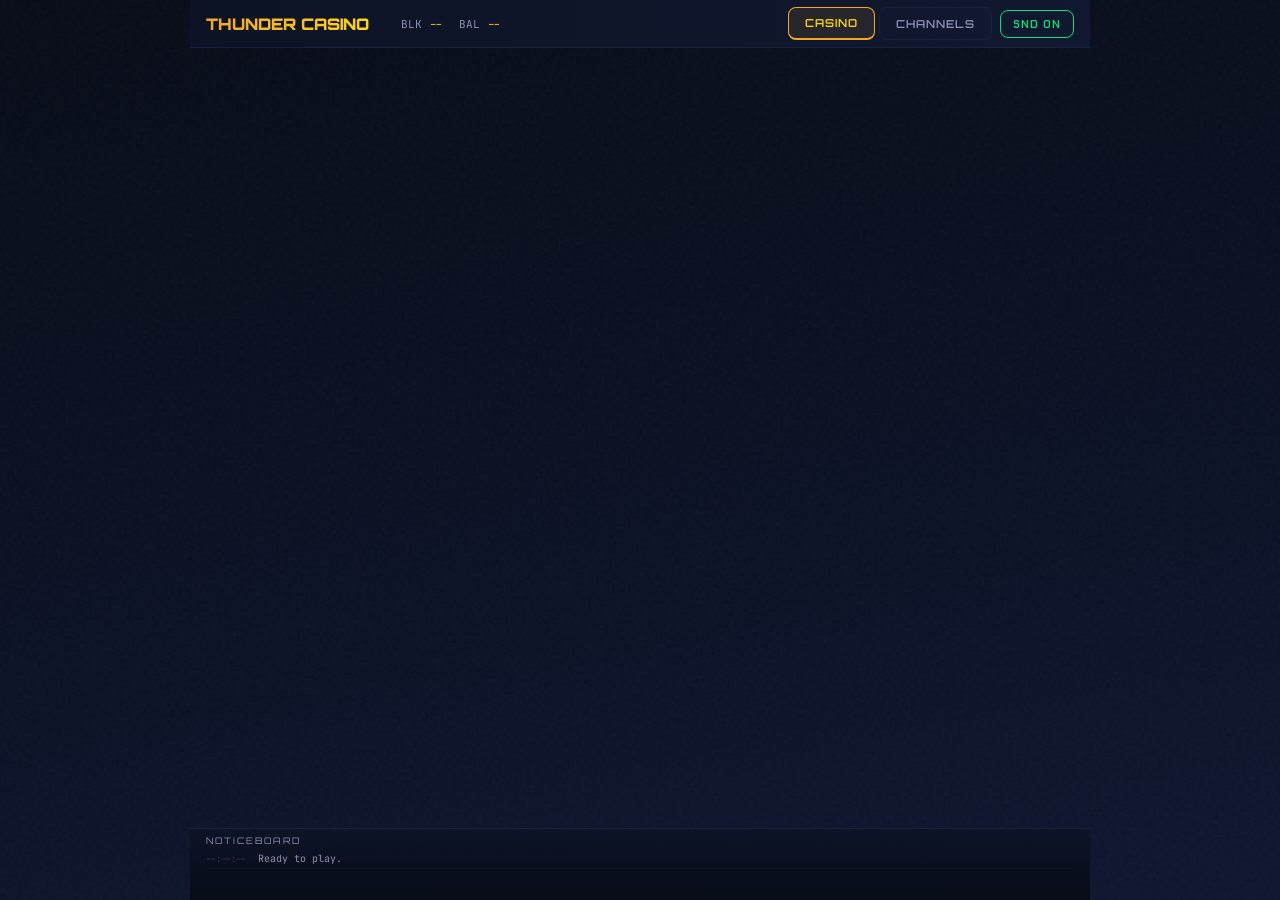
==== index.html @ 797b555e "v0.8.1 — Null guards, integer bets, balance formatting, phone header fix - CRITICAL: null guards on " ====
<html>
<head>
	<title>Thunder Casino</title>
	<meta name="viewport" content="width=device-width, initial-scale=1.0, viewport-fit=cover">
	<meta charset="UTF-8">

	<!-- MDS Library -->
	<script type="text/javascript" src="./js/mds.js"></script>

	<!-- Fonts -->
	<link rel="preconnect" href="https://fonts.googleapis.com">
	<link href="https://fonts.googleapis.com/css2?family=Orbitron:wght@400;500;600;700;800;900&family=Chakra+Petch:wght@400;500;600;700&family=JetBrains+Mono:wght@400;500;700&display=swap" rel="stylesheet">

	<!-- Theme -->
	<link rel="stylesheet" href="style.css">
	<link rel="icon" type="image/x-icon" href="favicon.ico">

	<!-- Libraries (load order matters) -->
	<script type="text/javascript" src="./js/decimal.js"></script>
	<script type="text/javascript" src="./js/jslib.js"></script>
	<script type="text/javascript" src="./js/utils.js"></script>
	<script type="text/javascript" src="./js/auth.js"></script>
	<script type="text/javascript" src="./js/mast.js"></script>
	<script type="text/javascript" src="./js/txns.js"></script>
	<script type="text/javascript" src="./js/sql.js"></script>
	<script type="text/javascript" src="./js/messages.js"></script>
	<script type="text/javascript" src="./js/maxima.js"></script>
	<script type="text/javascript" src="./js/mast-txns.js"></script>
	<script type="text/javascript" src="./js/casino.js"></script>
	<!-- props.js removed — saved in thunder-props-tba/ -->
	<script type="text/javascript" src="./js/channelfunction.js"></script>
	<script type="text/javascript" src="./js/items.js"></script>

	<style>
	/* =========================================================================
	 * THUNDER CASINO v0.5.0 -- INLINE ANIMATION & GAME STYLES
	 * ========================================================================= */

	/* ---- Screen flash overlay ---- */
	.screen-flash {
		position: fixed;
		top: 0; left: 0; right: 0; bottom: 0;
		pointer-events: none;
		z-index: 9999;
		opacity: 0;
	}
	.screen-flash.flash-win {
		background: #00e676;
		animation: screenFlash 0.4s ease-out forwards;
	}
	.screen-flash.flash-lose {
		background: #ff2d78;
		animation: screenFlash 0.3s ease-out forwards;
	}
	.screen-flash.flash-lock {
		background: #ffd700;
		animation: screenFlash 0.3s ease-out forwards;
	}
	@keyframes screenFlash {
		0%   { opacity: 0; }
		30%  { opacity: 0.25; }
		100% { opacity: 0; }
	}

	/* ---- Shake animation ---- */
	.shake {
		animation: shakeAnim 0.15s ease-in-out 2;
	}
	@keyframes shakeAnim {
		0%, 100% { transform: translateX(0); }
		25%      { transform: translateX(-3px); }
		75%      { transform: translateX(3px); }
	}

	/* ---- Balance flash ---- */
	.balance-flash-green { animation: balFlashGreen 0.6s ease-out; }
	.balance-flash-red { animation: balFlashRed 0.6s ease-out; }
	.balance-flash-gold { animation: balFlashGold 0.5s ease-out; }
	@keyframes balFlashGreen {
		0%   { color: #00e676; text-shadow: 0 0 20px #00e676; }
		100% { color: #ffd700; text-shadow: none; }
	}
	@keyframes balFlashRed {
		0%   { color: #ff2d78; text-shadow: 0 0 20px #ff2d78; }
		100% { color: #ffd700; text-shadow: none; }
	}
	@keyframes balFlashGold {
		0%   { color: #fff; text-shadow: 0 0 30px #ffd700; }
		100% { color: #ffd700; text-shadow: 0 0 10px rgba(255,215,0,0.3); }
	}

	/* ---- Game area border pulse during spin ---- */
	.game-area.spinning-border {
		border-color: #f5a623;
		animation: borderGlow 1s ease-in-out infinite;
	}
	@keyframes borderGlow {
		0%, 100% { box-shadow: 0 0 15px rgba(245,166,35,0.2); }
		50%      { box-shadow: 0 0 35px rgba(245,166,35,0.5); }
	}
	.game-area.win-border {
		border-color: #00e676;
		animation: winBorderPulse 0.4s ease-in-out 5;
	}
	@keyframes winBorderPulse {
		0%, 100% { box-shadow: 0 0 15px rgba(0,230,118,0.2); }
		50%      { box-shadow: 0 0 40px rgba(0,230,118,0.6); }
	}

	/* ---- Coin flip 3D ---- */
	.coin-stage {
		width: 220px;
		height: 220px;
		margin: 20px auto;
		perspective: 1000px;
		display: none;
	}
	.coin-stage.visible { display: block; }
	.coin-body {
		width: 100%;
		height: 100%;
		position: relative;
		transform-style: preserve-3d;
		border-radius: 50%;
	}
	/* Continuous loop — doesn't land on any face */
	.coin-body.spinning {
		animation: coinSpinLoop 0.6s linear infinite;
	}
	/* Landing animations — these actually resolve to a face */
	.coin-body.spinning-heads {
		animation: coinSpinHeads 2s cubic-bezier(0.17,0.67,0.21,0.99) forwards;
	}
	.coin-body.spinning-tails {
		animation: coinSpinTails 2s cubic-bezier(0.17,0.67,0.21,0.99) forwards;
	}
	@keyframes coinSpinLoop {
		0%   { transform: rotateX(0deg); }
		100% { transform: rotateX(360deg); }
	}
	/* Heads: land at 2880deg (8*360 = 0 remainder = heads face up) */
	@keyframes coinSpinHeads {
		0%   { transform: rotateX(0deg) translateY(0); }
		60%  { transform: rotateX(2160deg) translateY(-20px); }
		80%  { transform: rotateX(2600deg) translateY(0px); }
		92%  { transform: rotateX(2840deg) translateY(-6px); }
		100% { transform: rotateX(2880deg) translateY(0px); }
	}
	/* Tails: land at 2700deg (7*360+180 = 180 remainder = tails face up) */
	@keyframes coinSpinTails {
		0%   { transform: rotateX(0deg) translateY(0); }
		60%  { transform: rotateX(2160deg) translateY(-20px); }
		80%  { transform: rotateX(2420deg) translateY(0px); }
		92%  { transform: rotateX(2660deg) translateY(-6px); }
		100% { transform: rotateX(2700deg) translateY(0px); }
	}
	.coin-side {
		position: absolute;
		width: 100%;
		height: 100%;
		border-radius: 50%;
		display: flex;
		align-items: center;
		justify-content: center;
		font-family: 'Orbitron', sans-serif;
		font-size: 22px;
		font-weight: 800;
		backface-visibility: hidden;
		border: 4px solid rgba(255,255,255,0.2);
	}
	.coin-side-heads {
		background: linear-gradient(135deg, #f5a623 0%, #ffd700 50%, #e8961f 100%);
		color: #080c18;
		box-shadow: inset 0 0 40px rgba(0,0,0,0.15), 0 0 30px rgba(245,166,35,0.5);
	}
	.coin-side-tails {
		background: linear-gradient(135deg, #7a8aaa 0%, #c0c8e0 50%, #7a8aaa 100%);
		color: #080c18;
		transform: rotateX(180deg);
		box-shadow: inset 0 0 40px rgba(0,0,0,0.15);
	}

	/* ---- Dice display ---- */
	.dice-stage {
		display: none;
		justify-content: center;
		margin: 20px auto;
		perspective: 800px;
	}
	.dice-stage.visible { display: flex; }
	.die-face {
		width: 160px;
		height: 160px;
		border-radius: 22px;
		background: linear-gradient(145deg, #f0f0f0, #d8d8d8);
		display: grid;
		padding: 20px;
		box-shadow: 0 10px 30px rgba(0,0,0,0.5), inset 0 2px 4px rgba(255,255,255,0.5);
		transition: transform 0.1s ease;
	}
	.die-face.rolling {
		animation: dieTumble 0.3s linear infinite;
	}
	@keyframes dieTumble {
		0%   { transform: rotateX(-15deg) rotateZ(-8deg) scale(1.05); }
		25%  { transform: rotateX(10deg) rotateZ(5deg) scale(0.95); }
		50%  { transform: rotateX(-8deg) rotateZ(10deg) scale(1.08); }
		75%  { transform: rotateX(12deg) rotateZ(-6deg) scale(0.93); }
		100% { transform: rotateX(-15deg) rotateZ(-8deg) scale(1.05); }
	}
	.die-face.settled {
		animation: dieThud 0.4s cubic-bezier(0.34,1.56,0.64,1) forwards;
	}
	@keyframes dieThud {
		0%   { transform: scale(1.2) rotateZ(5deg) translateY(-20px); }
		40%  { transform: scale(0.9) rotateZ(-2deg) translateY(5px); }
		60%  { transform: scale(1.05) rotateZ(1deg) translateY(-3px); }
		80%  { transform: scale(0.98) rotateZ(0deg) translateY(1px); }
		100% { transform: scale(1) rotateZ(0deg) translateY(0); }
	}
	/* All faces use 3x3 grid — dots placed in correct positions */
	.die-face { grid-template: 1fr 1fr 1fr / 1fr 1fr 1fr; }
	.die-dot {
		width: 20px;
		height: 20px;
		border-radius: 50%;
		background: #1a1a2e;
		box-shadow: inset 0 2px 3px rgba(0,0,0,0.4);
		justify-self: center;
		align-self: center;
	}

	/* ---- Roulette horizontal scroll strip ---- */
	.roulette-stage {
		display: none;
		justify-content: center;
		margin: 12px auto;
	}
	.roulette-stage.visible { display: flex; }
	.roulette-window {
		width: 90%;
		max-width: 500px;
		height: 70px;
		overflow: hidden;
		border: 3px solid #f5a623;
		border-radius: 12px;
		position: relative;
		background: rgba(10,16,32,0.9);
		box-shadow: 0 0 25px rgba(245,166,35,0.3);
	}
	.roulette-window::before,
	.roulette-window::after {
		content: '';
		position: absolute;
		top: 0; bottom: 0;
		width: 60px;
		z-index: 2;
		pointer-events: none;
	}
	.roulette-window::before {
		left: 0;
		background: linear-gradient(to right, rgba(10,16,32,0.95), transparent);
	}
	.roulette-window::after {
		right: 0;
		background: linear-gradient(to left, rgba(10,16,32,0.95), transparent);
	}
	.roulette-pointer {
		position: absolute;
		left: 50%;
		top: -8px;
		bottom: -8px;
		width: 3px;
		background: #ffd700;
		z-index: 3;
		box-shadow: 0 0 12px #ffd700;
	}
	.roulette-strip {
		position: absolute;
		top: 0; bottom: 0;
		display: flex;
		flex-direction: row;
		transition: none;
	}
	.roulette-num {
		width: 60px;
		min-width: 60px;
		height: 100%;
		display: flex;
		align-items: center;
		justify-content: center;
		font-family: 'Orbitron', sans-serif;
		font-size: 28px;
		font-weight: 700;
		color: #8892b0;
	}
	.roulette-num:nth-child(odd) { color: #ffd700; }
	.roulette-num:nth-child(even) { color: #e6f1ff; }
	.roulette-num.highlight {
		color: #00e676;
		text-shadow: 0 0 20px #00e676;
		font-size: 34px;
	}

	/* ---- Confetti particles ---- */
	.confetti-particle {
		position: fixed;
		pointer-events: none;
		z-index: 9998;
		animation: confettiFall 2s ease-out forwards;
	}
	.confetti-particle.square { border-radius: 2px; }
	.confetti-particle.circle { border-radius: 50%; }
	.confetti-particle.star { border-radius: 1px; transform: rotate(45deg); }
	@keyframes confettiFall {
		0%   { opacity: 1; transform: translate(0, 0) scale(1) rotate(0deg); }
		50%  { opacity: 1; }
		100% { opacity: 0; transform: translate(var(--dx), var(--dy)) scale(0.2) rotate(var(--rot)); }
	}

	/* ---- Floating amount ---- */
	.float-amount {
		position: absolute;
		font-family: 'Orbitron', sans-serif;
		font-weight: 700;
		font-size: 28px;
		pointer-events: none;
		z-index: 100;
		animation: floatUp 2s ease-out forwards;
	}
	.float-amount.win { color: #00e676; text-shadow: 0 0 15px rgba(0,230,118,0.6); }
	.float-amount.lose { color: #ff2d78; text-shadow: 0 0 15px rgba(255,45,120,0.6); }
	@keyframes floatUp {
		0%   { opacity: 1; transform: translateY(0) scale(0.7); }
		30%  { opacity: 1; transform: translateY(-30px) scale(1.2); }
		60%  { opacity: 1; transform: translateY(-60px) scale(1.0); }
		100% { opacity: 0; transform: translateY(-110px) scale(0.8); }
	}

	/* ---- Phase text styling ---- */
	.phase-text {
		font-family: 'Orbitron', sans-serif;
		font-size: 14px;
		letter-spacing: 3px;
		text-transform: uppercase;
	}
	.phase-text.finding {
		color: #8892b0;
		animation: phasePulse 1s ease-in-out infinite;
	}
	.phase-text.locked {
		color: #ffd700;
		animation: phasePop 0.3s ease-out;
	}
	.phase-text.spinning {
		color: #00e5ff;
		animation: phasePulse 0.6s ease-in-out infinite;
	}
	@keyframes phasePulse {
		0%, 100% { opacity: 0.5; }
		50%      { opacity: 1; }
	}
	@keyframes phasePop {
		0%   { transform: scale(0.8); opacity: 0; }
		60%  { transform: scale(1.15); }
		100% { transform: scale(1); opacity: 1; }
	}

	/* ---- SND toggle button ---- */
	.btn-snd {
		font-family: 'Chakra Petch', sans-serif;
		font-size: 11px;
		font-weight: 600;
		padding: 6px 12px;
		border: 1px solid #1a2140;
		border-radius: 8px;
		background: transparent;
		color: #8892b0;
		cursor: pointer;
		transition: all 0.2s ease;
		text-transform: uppercase;
		letter-spacing: 1px;
	}
	.btn-snd:hover { border-color: #f5a623; color: #f5a623; }
	.btn-snd.active { border-color: #00e676; color: #00e676; }

	/* ---- Disabled pick buttons during play ---- */
	.pick-btn.dimmed {
		opacity: 0.3;
		pointer-events: none;
	}

	/* ---- Button press animation ---- */
	.btn-pressed { animation: btnPress 0.15s ease-out; }
	@keyframes btnPress {
		0%   { transform: translateY(0); }
		50%  { transform: translateY(3px); box-shadow: 0 1px 5px rgba(245,166,35,0.2); }
		100% { transform: translateY(0); }
	}

	/* ---- Win result bounce ---- */
	.result-bounce {
		animation: resultBounce 0.6s cubic-bezier(0.34,1.56,0.64,1) forwards;
	}
	@keyframes resultBounce {
		0%   { transform: scale(0.5); opacity: 0; }
		60%  { transform: scale(1.2); }
		80%  { transform: scale(0.95); }
		100% { transform: scale(1); opacity: 1; }
	}

	/* ---- Lose shake ---- */
	.result-shake { animation: resultShake 0.4s ease-in-out; }
	@keyframes resultShake {
		0%, 100% { transform: translateX(0); }
		20%      { transform: translateX(-8px); }
		40%      { transform: translateX(8px); }
		60%      { transform: translateX(-5px); }
		80%      { transform: translateX(5px); }
	}

	/* Hide default result display when animation stage is active */
	.result-display.anim-active .result-number { display: none; }

	/* ---- Custom Modal (thunderAlert) ---- */
	.thunder-modal-overlay {
		position: fixed;
		top: 0; left: 0; right: 0; bottom: 0;
		background: rgba(8, 12, 24, 0.8);
		backdrop-filter: blur(6px);
		display: flex;
		align-items: center;
		justify-content: center;
		z-index: 10000;
		animation: modalFadeIn 0.2s ease-out;
	}
	@keyframes modalFadeIn {
		0% { opacity: 0; }
		100% { opacity: 1; }
	}
	.thunder-modal-box {
		background: linear-gradient(135deg, #0e1428, #0a1020);
		border: 2px solid #f5a623;
		border-radius: 16px;
		padding: 28px 32px;
		max-width: 480px;
		width: 88%;
		text-align: center;
		box-shadow: 0 0 40px rgba(245,166,35,0.2), 0 20px 60px rgba(0,0,0,0.5);
		animation: modalPopIn 0.25s cubic-bezier(0.34,1.56,0.64,1);
	}
	@keyframes modalPopIn {
		0% { transform: scale(0.85); opacity: 0; }
		100% { transform: scale(1); opacity: 1; }
	}
	.thunder-modal-box .modal-msg {
		font-family: 'Chakra Petch', sans-serif;
		font-size: 15px;
		color: #e6f1ff;
		line-height: 1.6;
		margin-bottom: 20px;
		white-space: pre-line;
	}
	.thunder-modal-box .modal-btn {
		font-family: 'Orbitron', sans-serif;
		font-size: 12px;
		font-weight: 600;
		padding: 10px 28px;
		border: none;
		border-radius: 8px;
		background: linear-gradient(135deg, #f5a623, #d4911e);
		color: #080c18;
		cursor: pointer;
		text-transform: uppercase;
		letter-spacing: 1px;
		margin: 0 6px;
	}
	.thunder-modal-box .modal-btn:hover {
		box-shadow: 0 4px 15px rgba(245,166,35,0.4);
	}
	.thunder-modal-box .modal-btn.danger {
		background: linear-gradient(135deg, #ff2d78, #cc1155);
		color: #fff;
	}

	/* ---- Win celebration pulsing border ---- */
	.game-area.win-celebrate {
		border-color: #00e676;
		animation: winCelebratePulse 0.3s ease-in-out 6;
	}
	@keyframes winCelebratePulse {
		0%, 100% { box-shadow: 0 0 20px rgba(0,230,118,0.2); border-color: #00e676; }
		50%      { box-shadow: 0 0 50px rgba(0,230,118,0.7); border-color: #fff; }
	}

	/* ---- Header info bar ---- */
	.header-info {
		display: flex;
		gap: 16px;
		align-items: center;
		font-family: 'JetBrains Mono', monospace;
		font-size: 11px;
		color: #8892b0;
	}
	.header-info span { white-space: nowrap; }
	.header-info .info-value { color: #ffd700; }

	/* ---- Tab navigation ---- */
	.tab-nav {
		display: flex;
		gap: 4px;
	}
	.tab-btn {
		font-family: 'Orbitron', sans-serif;
		font-size: 11px;
		font-weight: 600;
		padding: 8px 16px;
		border: 1px solid #1a2140;
		border-radius: 8px;
		background: transparent;
		color: #8892b0;
		cursor: pointer;
		transition: all 0.2s ease;
		text-transform: uppercase;
		letter-spacing: 1px;
	}
	.tab-btn:hover { border-color: #f5a623; color: #f5a623; }
	.tab-btn.active {
		border-color: #f5a623;
		color: #ffd700;
		background: rgba(245,166,35,0.1);
	}

	/* ---- Close channel modal buttons ---- */
	.close-modal-btns {
		display: flex;
		gap: 12px;
		justify-content: center;
		flex-wrap: wrap;
		margin-top: 16px;
	}
	</style>
</head>

<body>
<!-- Screen flash overlay -->
<div id="screen-flash" class="screen-flash"></div>

<div class="app-shell">

	<!-- ============================================================ -->
	<!-- HEADER — fixed 48px bar                                       -->
	<!-- ============================================================ -->
	<div class="app-header">
		<div class="header-logo">THUNDER CASINO</div>
		<div class="header-info" id="header-info">
			<span id="header-name"></span>
			<span>BLK <span class="info-value" id="header-block">--</span></span>
			<span>BAL <span class="info-value" id="header-balance">--</span></span>
		</div>
		<div class="tab-nav">
			<button class="tab-btn active" id="tab-casino" onclick="switchTab('casino')">CASINO</button>
			<button class="tab-btn" id="tab-channels" onclick="switchTab('channels')">CHANNELS</button>
		</div>
		<button id="btn-snd" class="btn-snd active" onclick="SFX.toggle()" title="Toggle sound">SND ON</button>
	</div>

	<!-- ============================================================ -->
	<!-- CONTENT — scrollable area between header and footer           -->
	<!-- ============================================================ -->
	<div class="app-content">

	<!-- ============================================================ -->
	<!-- TAB: CASINO                                                   -->
	<!-- ============================================================ -->
	<div id="tab-view-casino">
		<!-- Channel list (shown when no game active) -->
		<div id="casino-channel-list">
			<!-- Populated by JS -->
		</div>

		<!-- Game session view (hidden until player enters a game) -->
		<div id="view-game" class="hidden">

			<!-- Balance bar -->
			<div class="balance-bar">
				<div>
					<div class="balance-label">Your Balance</div>
					<div id="game-my-balance" class="balance-amount">0</div>
				</div>
				<div>
					<div class="balance-label" style="text-align:center;">Channel</div>
					<div id="game-channel-name" class="text-ghost" style="text-align:center; font-size:13px;"></div>
				</div>
				<div style="text-align:right;">
					<div class="balance-label">Their Balance</div>
					<div id="game-their-balance" class="balance-amount opponent">0</div>
				</div>
			</div>

			<!-- Stats bar -->
			<div class="stats-bar" id="game-stats">
				<div class="stat-item">
					<div class="stat-value wins" id="stat-wins">0</div>
					<div class="stat-label">Wins</div>
				</div>
				<div class="stat-item">
					<div class="stat-value losses" id="stat-losses">0</div>
					<div class="stat-label">Losses</div>
				</div>
				<div class="stat-item">
					<div class="stat-value" id="stat-profit">+0.00</div>
					<div class="stat-label">Net P&amp;L</div>
				</div>
				<div class="stat-item">
					<div class="stat-value text-gold" id="stat-rounds">0</div>
					<div class="stat-label">Rounds</div>
				</div>
			</div>

			<!-- Round history pips -->
			<div class="round-history" id="round-pips"></div>

			<!-- Game area -->
			<div class="game-area" id="game-area">

				<!-- Game type selector -->
				<div class="game-selector">
					<button class="game-type-btn active" data-game="flip" onclick="selectGameType('flip')">COIN FLIP</button>
					<button class="game-type-btn" data-game="dice" onclick="selectGameType('dice')">DICE</button>
					<button class="game-type-btn" data-game="roulette" onclick="selectGameType('roulette')">ROULETTE</button>
				</div>

				<!-- Result display -->
				<div class="result-display" id="result-display">
					<div class="result-number waiting" id="result-number">?</div>
					<div class="result-label waiting" id="result-label">PICK YOUR NUMBER</div>
				</div>

				<!-- Animation stages -->
				<div class="coin-stage" id="coin-stage">
					<div class="coin-body" id="coin-body">
						<div class="coin-side coin-side-heads">HEADS</div>
						<div class="coin-side coin-side-tails">TAILS</div>
					</div>
				</div>

				<div class="dice-stage" id="dice-stage">
					<div class="die-face" id="die-face" data-val="1"></div>
				</div>

				<div class="roulette-stage" id="roulette-stage">
					<div class="roulette-window" id="roulette-window">
						<div class="roulette-pointer"></div>
						<div class="roulette-strip" id="roulette-strip"></div>
					</div>
				</div>

				<!-- Pick selector -->
				<div id="pick-container"></div>

				<!-- Bet input -->
				<div class="bet-area">
					<div>
						<div class="bet-label">BET AMOUNT</div>
						<input id="bet-amount" type="number" class="bet-input" placeholder="0" value="1" min="1" step="1">
					</div>
				</div>

				<!-- Play button + Odds -->
				<div class="text-center mt-8">
					<button id="btn-play" class="btn btn-primary btn-lg" onclick="playRound()" disabled>
						PLACE BET
					</button>
					<div class="mt-8"><span class="text-ghost" style="font-size:11px;" id="odds-display">Select a game to see odds</span></div>
				</div>

			</div>

			<!-- Game log -->
			<div class="mt-8">
				<div class="card-title mb-8">GAME LOG</div>
				<div class="log-panel" id="game-log">
					<div class="log-entry">
						<span class="log-type system">SYSTEM</span>
						<span class="log-msg">Channel opened. Ready to play.</span>
					</div>
				</div>
			</div>

			<!-- Channel controls -->
			<div class="flex-between mt-8">
				<button class="btn btn-secondary btn-sm" onclick="exitGame()">BACK</button>
				<button class="btn btn-danger btn-sm" onclick="closeChannelPrompt()">CLOSE CHANNEL</button>
			</div>
		</div>
	</div>

	<!-- ============================================================ -->
	<!-- TAB: CHANNELS                                                 -->
	<!-- ============================================================ -->
	<div id="tab-view-channels" class="hidden">

		<!-- Active / pending channels -->
		<div id="channels-active">
			<!-- Populated by JS -->
		</div>

		<!-- New channel form (collapsible) -->
		<div id="new-channel-section" class="mt-8">
			<button class="btn btn-primary btn-sm" id="btn-show-new-channel" onclick="toggleNewChannelForm()" style="width:100%; margin-bottom:8px;">+ NEW CHANNEL</button>
			<div id="new-channel-form" class="card hidden">
				<div class="card-header">
					<div class="card-title">OPEN NEW CHANNEL</div>
					<button class="btn btn-secondary btn-sm" onclick="toggleNewChannelForm()">CLOSE</button>
				</div>
				<div class="form-group">
					<label class="form-label">Maxima Contact</label>
					<select id="contact-select" class="form-select"></select>
				</div>
				<div class="form-group">
					<label class="form-label">Token</label>
					<select id="token-select" class="form-select"></select>
				</div>
				<div style="display:flex; gap:16px;">
					<div class="form-group" style="flex:1;">
						<label class="form-label">You Add</label>
						<input id="you-add" type="number" class="form-input" value="10" min="0">
					</div>
					<div class="form-group" style="flex:1;">
						<label class="form-label">They Add</label>
						<input id="they-add" type="number" class="form-input" value="10" min="0">
					</div>
				</div>
				<div class="text-center mt-8">
					<button id="btn-request-channel" class="btn btn-primary btn-lg" onclick="requestChannel()">
						REQUEST CHANNEL
					</button>
				</div>
			</div>
		</div>

		<!-- History (closed channels, collapsible) -->
		<div id="channels-history-section" class="mt-8">
			<div class="flex-between" style="margin-bottom:6px;">
				<button class="btn btn-secondary btn-sm" onclick="toggleChannelHistory()" id="btn-toggle-history" style="flex:1;">HISTORY (0)</button>
				<button class="btn btn-danger btn-sm" onclick="cleanupChannels()" style="margin-left:6px;">CLEAN UP</button>
			</div>
			<div id="channels-history" class="hidden">
				<!-- Populated by JS -->
			</div>
		</div>
	</div>

	</div><!-- /app-content -->

	<!-- ============================================================ -->
	<!-- FOOTER — fixed noticeboard bar                                -->
	<!-- ============================================================ -->
	<div class="app-footer">
		<div class="noticeboard-title">NOTICEBOARD</div>
		<div id="noticeboard-entries">
			<div class="notice-entry">
				<span class="notice-time">--:--:--</span>
				<span class="notice-msg notice-system">Ready to play.</span>
			</div>
		</div>
	</div>

</div><!-- /app-shell -->

<!-- ============================================================ -->
<!-- JAVASCRIPT                                                    -->
<!-- ============================================================ -->
<script type="text/javascript">

/* =========================================================================
 * THUNDER CASINO v0.5.0
 * =========================================================================
 * Architecture: index.html = THE SCREEN
 *
 * - Listens to MDSCOMMS notifications from service.js
 * - Handles SYNACK for ACK handshake (user-initiated actions)
 * - Handles game protocol messages in MAXIMA (since service.js
 *   currently passes them through)
 * - Stats updated in ONE place (onGameResult)
 * - Balance updated in ONE place (onGameResult)
 * - Pips added in ONE place (onGameResult)
 * ========================================================================= */


/* =========================================================================
 * CUSTOM MODAL
 * ========================================================================= */

function thunderAlert(message, autoDismissMs){
	autoDismissMs = autoDismissMs || 5000;
	var existing = document.getElementById('thunder-modal-overlay');
	if(existing) existing.parentNode.removeChild(existing);

	var overlay = document.createElement('div');
	overlay.id = 'thunder-modal-overlay';
	overlay.className = 'thunder-modal-overlay';

	var box = document.createElement('div');
	box.className = 'thunder-modal-box';

	var msg = document.createElement('div');
	msg.className = 'modal-msg';
	msg.textContent = message;

	var btn = document.createElement('button');
	btn.className = 'modal-btn';
	btn.textContent = 'OK';

	function dismiss(){
		if(overlay.parentNode) overlay.parentNode.removeChild(overlay);
	}

	btn.onclick = dismiss;
	overlay.onclick = function(e){ if(e.target === overlay) dismiss(); };

	box.appendChild(msg);
	box.appendChild(btn);
	overlay.appendChild(box);
	document.body.appendChild(overlay);

	setTimeout(dismiss, autoDismissMs);
}

function thunderConfirm(message, buttons){
	var existing = document.getElementById('thunder-modal-overlay');
	if(existing) existing.parentNode.removeChild(existing);

	var overlay = document.createElement('div');
	overlay.id = 'thunder-modal-overlay';
	overlay.className = 'thunder-modal-overlay';

	var box = document.createElement('div');
	box.className = 'thunder-modal-box';

	var msg = document.createElement('div');
	msg.className = 'modal-msg';
	msg.textContent = message;
	box.appendChild(msg);

	var btnRow = document.createElement('div');
	btnRow.className = 'close-modal-btns';

	for(var i=0; i<buttons.length; i++){
		(function(b){
			var btn = document.createElement('button');
			btn.className = 'modal-btn' + (b.danger ? ' danger' : '');
			btn.textContent = b.label;
			btn.onclick = function(){
				if(overlay.parentNode) overlay.parentNode.removeChild(overlay);
				if(b.action) b.action();
			};
			btnRow.appendChild(btn);
		})(buttons[i]);
	}

	box.appendChild(btnRow);
	overlay.appendChild(box);
	document.body.appendChild(overlay);
}


/* =========================================================================
 * NOTICEBOARD
 * ========================================================================= */

function addNotice(type, message){
	var container = document.getElementById('noticeboard-entries');
	if(!container) return;

	var time = new Date().toLocaleTimeString();
	var entry = document.createElement('div');
	entry.className = 'notice-entry';
	// Use textContent to prevent XSS from user-supplied content (contact names, propositions)
	var timeSpan = document.createElement('span');
	timeSpan.className = 'notice-time';
	timeSpan.textContent = time;
	var msgSpan = document.createElement('span');
	msgSpan.className = 'notice-msg notice-' + type;
	msgSpan.textContent = message;
	entry.appendChild(timeSpan);
	entry.appendChild(msgSpan);
	container.insertBefore(entry, container.firstChild);

	while(container.children.length > 30){
		container.removeChild(container.lastChild);
	}

	var board = document.querySelector('.app-footer');
	if(board) board.scrollTop = 0;
}


/* =========================================================================
 * WEB AUDIO API -- SOUND ENGINE (SFX)
 * ========================================================================= */

var SFX = (function(){
	var ctx = null;
	var muted = false;
	var initialized = false;

	function init(){
		if(initialized) return;
		try {
			ctx = new (window.AudioContext || window.webkitAudioContext)();
			initialized = true;
		} catch(e){ }
	}

	function ensureCtx(){
		if(!initialized) init();
		if(ctx && ctx.state === 'suspended') ctx.resume();
		return ctx;
	}

	function toggle(){
		if(!initialized) init();
		muted = !muted;
		var btn = document.getElementById('btn-snd');
		if(btn){
			btn.textContent = muted ? 'SND OFF' : 'SND ON';
			btn.classList.toggle('active', !muted);
		}
	}

	function isMuted(){ return muted; }

	function osc(type, freq, startTime, duration, gainVal, detune){
		var c = ensureCtx();
		if(!c || muted) return;
		var o = c.createOscillator();
		var g = c.createGain();
		o.type = type;
		o.frequency.value = freq;
		if(detune) o.detune.value = detune;
		g.gain.setValueAtTime(gainVal || 0.15, startTime);
		g.gain.exponentialRampToValueAtTime(0.001, startTime + duration);
		o.connect(g);
		g.connect(c.destination);
		o.start(startTime);
		o.stop(startTime + duration);
	}

	function noise(startTime, duration, gainVal, filterFreq){
		var c = ensureCtx();
		if(!c || muted) return;
		var bufSize = c.sampleRate * duration;
		var buf = c.createBuffer(1, bufSize, c.sampleRate);
		var data = buf.getChannelData(0);
		for(var i=0; i<bufSize; i++) data[i] = Math.random()*2 -1;
		var src = c.createBufferSource();
		src.buffer = buf;
		var g = c.createGain();
		g.gain.setValueAtTime(gainVal || 0.1, startTime);
		g.gain.exponentialRampToValueAtTime(0.001, startTime + duration);
		if(filterFreq){
			var f = c.createBiquadFilter();
			f.type = 'bandpass';
			f.frequency.value = filterFreq;
			f.Q.value = 2;
			src.connect(f);
			f.connect(g);
		} else {
			src.connect(g);
		}
		g.connect(c.destination);
		src.start(startTime);
		src.stop(startTime + duration);
	}

	function chip_click(){
		var c = ensureCtx(); if(!c || muted) return;
		var t = c.currentTime;
		osc('square', 800, t, 0.05, 0.12);
		osc('square', 1200, t + 0.01, 0.03, 0.06);
	}

	function lever_pull(){
		var c = ensureCtx(); if(!c || muted) return;
		var t = c.currentTime;
		osc('sawtooth', 200, t, 0.12, 0.15);
		osc('square', 120, t + 0.02, 0.15, 0.1);
		noise(t, 0.2, 0.08, 400);
	}

	function lock_cash(){
		var c = ensureCtx(); if(!c || muted) return;
		var t = c.currentTime;
		osc('square', 1200, t, 0.06, 0.12);
		osc('square', 1500, t + 0.06, 0.06, 0.12);
		osc('sine', 2000, t + 0.12, 0.1, 0.08);
	}

	function spin_whoosh(){
		var c = ensureCtx(); if(!c || muted) return;
		noise(c.currentTime, 1.5, 0.06, 600);
	}

	function spin_tick(){
		var c = ensureCtx(); if(!c || muted) return;
		osc('square', 2000, c.currentTime, 0.015, 0.1);
	}

	function dice_rattle(){
		var c = ensureCtx(); if(!c || muted) return;
		var t = c.currentTime;
		for(var i=0; i<5; i++){
			noise(t + i*0.06, 0.04, 0.1, 1000 + Math.random()*2000);
		}
	}

	function coin_flip(){
		var c = ensureCtx(); if(!c || muted) return;
		var t = c.currentTime;
		noise(t, 1.8, 0.04, 800);
		for(var i=0; i<18; i++){
			osc('sine', 600 + Math.random()*200, t + i*0.1, 0.05, 0.03);
		}
	}

	function result_thud(){
		var c = ensureCtx(); if(!c || muted) return;
		var t = c.currentTime;
		osc('sine', 80, t, 0.15, 0.25);
		osc('sine', 60, t, 0.1, 0.15);
		noise(t, 0.06, 0.12, 200);
	}

	function win_fanfare(){
		var c = ensureCtx(); if(!c || muted) return;
		var t = c.currentTime;
		var notes = [523, 659, 784, 988, 1047];
		for(var i=0; i<notes.length; i++){
			osc('square', notes[i], t + i*0.1, 0.3, 0.1);
			osc('sine', notes[i], t + i*0.1, 0.35, 0.07);
			osc('triangle', notes[i]*2, t + i*0.1, 0.2, 0.03);
		}
	}

	function lose_wah(){
		var c = ensureCtx(); if(!c || muted) return;
		var t = c.currentTime;
		var o = c.createOscillator();
		var g = c.createGain();
		o.type = 'sawtooth';
		o.frequency.setValueAtTime(400, t);
		o.frequency.exponentialRampToValueAtTime(120, t + 0.5);
		g.gain.setValueAtTime(0.12, t);
		g.gain.exponentialRampToValueAtTime(0.001, t + 0.6);
		o.connect(g);
		g.connect(c.destination);
		o.start(t);
		o.stop(t + 0.6);
	}

	function ready_chime(){
		var c = ensureCtx(); if(!c || muted) return;
		var t = c.currentTime;
		osc('triangle', 880, t, 0.2, 0.08);
		osc('triangle', 1100, t + 0.08, 0.15, 0.05);
	}

	return {
		init: init, toggle: toggle, isMuted: isMuted,
		chip_click: chip_click, lever_pull: lever_pull, lock_cash: lock_cash,
		spin_whoosh: spin_whoosh, spin_tick: spin_tick, dice_rattle: dice_rattle,
		coin_flip: coin_flip, result_thud: result_thud,
		win_fanfare: win_fanfare, lose_wah: lose_wah, ready_chime: ready_chime
	};
})();


/* =========================================================================
 * ANIMATION ENGINE (ANIM)
 * ========================================================================= */

var ANIM = (function(){

	function screenFlash(type){
		var el = document.getElementById('screen-flash');
		el.className = 'screen-flash';
		void el.offsetWidth;
		el.classList.add('flash-' + type);
		setTimeout(function(){ el.className = 'screen-flash'; }, 500);
	}

	function shakeGameArea(){
		var el = document.getElementById('game-area');
		el.classList.remove('shake');
		void el.offsetWidth;
		el.classList.add('shake');
		setTimeout(function(){ el.classList.remove('shake'); }, 400);
	}

	function confetti(count){
		count = count || 35;
		var colors = ['#ffd700','#00e676','#fff','#f5a623','#00e5ff','#ff2d78','#7c4dff'];
		var shapes = ['circle','square','star'];
		var cx = window.innerWidth / 2;
		var cy = window.innerHeight / 2;
		for(var i=0; i<count; i++){
			var p = document.createElement('div');
			var shape = shapes[i % shapes.length];
			p.className = 'confetti-particle ' + shape;
			var angle = (Math.PI * 2 * i) / count + (Math.random() - 0.5) * 0.5;
			var dist = 100 + Math.random() * 280;
			var dx = Math.cos(angle) * dist;
			var dy = Math.sin(angle) * dist - 100;
			var rot = (Math.random() * 720 - 360) + 'deg';
			var sz = 6 + Math.random() * 10;
			p.style.cssText = 'left:'+cx+'px;top:'+cy+'px;'
				+'background:'+colors[i % colors.length]+';'
				+'width:'+sz+'px;height:'+sz+'px;'
				+'--dx:'+dx+'px;--dy:'+dy+'px;--rot:'+rot+';';
			document.body.appendChild(p);
			(function(el){
				setTimeout(function(){ if(el.parentNode) el.parentNode.removeChild(el); }, 2200);
			})(p);
		}
	}

	function floatAmount(text, isWin){
		var area = document.getElementById('result-display');
		var el = document.createElement('div');
		el.className = 'float-amount ' + (isWin ? 'win' : 'lose');
		el.textContent = text;
		el.style.left = '50%';
		el.style.top = '20%';
		el.style.transform = 'translateX(-50%)';
		area.style.position = 'relative';
		area.appendChild(el);
		setTimeout(function(){ if(el.parentNode) el.parentNode.removeChild(el); }, 2200);
	}

	function flashBalance(isWin){
		var el = document.getElementById('game-my-balance');
		el.classList.remove('balance-flash-green','balance-flash-red','balance-flash-gold');
		void el.offsetWidth;
		el.classList.add(isWin ? 'balance-flash-green' : 'balance-flash-red');
		setTimeout(function(){ el.classList.remove('balance-flash-green','balance-flash-red'); }, 700);
	}

	function flashBalanceLock(){
		var el = document.getElementById('game-my-balance');
		el.classList.remove('balance-flash-green','balance-flash-red','balance-flash-gold');
		void el.offsetWidth;
		el.classList.add('balance-flash-gold');
		setTimeout(function(){ el.classList.remove('balance-flash-gold'); }, 600);
	}

	function setBorderState(state){
		var el = document.getElementById('game-area');
		el.classList.remove('spinning-border','win-border','win-celebrate');
		if(state){ void el.offsetWidth; el.classList.add(state); }
	}

	function dimPicks(){
		document.querySelectorAll('.pick-btn').forEach(function(btn){
			if(!btn.classList.contains('selected')) btn.classList.add('dimmed');
		});
	}
	function undimPicks(){
		document.querySelectorAll('.pick-btn').forEach(function(btn){
			btn.classList.remove('dimmed');
		});
	}

	function clearPickResults(){
		document.querySelectorAll('.pick-btn').forEach(function(btn){
			btn.classList.remove('dimmed','result-match','result-miss');
			// Keep 'selected' class — picks should stay visible during the round
		});
	}

	// Highlight result on the grid: selected picks stay gold,
	// result number gets green (hit) or red (miss), non-selected dim
	function highlightPickResult(result, isWin){
		document.querySelectorAll('.pick-btn').forEach(function(btn){
			btn.classList.remove('dimmed','result-match','result-miss');
			var pick = parseInt(btn.dataset.pick);
			if(pick === result){
				// THE result number — green if it was one of our picks, red if not
				btn.classList.add(isWin ? 'result-match' : 'result-miss');
			} else if(!btn.classList.contains('selected')){
				// Not selected, not the result — dim it
				btn.classList.add('dimmed');
			}
			// Selected picks that aren't the result: stay gold (no change)
		});
	}

	function hideAllStages(){
		document.getElementById('coin-stage').classList.remove('visible');
		document.getElementById('dice-stage').classList.remove('visible');
		document.getElementById('roulette-stage').classList.remove('visible');
		document.getElementById('result-display').classList.remove('anim-active');
	}

	// ---- COIN FLIP ----
	function startCoinSpin(){
		hideAllStages();
		document.getElementById('result-display').classList.add('anim-active');
		document.getElementById('coin-stage').classList.add('visible');
		document.getElementById('coin-body').className = 'coin-body spinning';
		SFX.coin_flip();
	}

	function stopCoinSpin(result){
		var body = document.getElementById('coin-body');
		body.className = 'coin-body';
		void body.offsetWidth;
		body.classList.add(result === 0 ? 'spinning-heads' : 'spinning-tails');
		SFX.result_thud();
	}

	function hideCoin(){
		document.getElementById('coin-stage').classList.remove('visible');
		document.getElementById('coin-body').className = 'coin-body';
		document.getElementById('result-display').classList.remove('anim-active');
	}

	// ---- DICE ----
	var diceTimer = null;

	function renderDieFace(val){
		var face = document.getElementById('die-face');
		face.setAttribute('data-val', val);
		face.innerHTML = '';
		var patterns = {
			1: [5], 2: [1,9], 3: [1,5,9],
			4: [1,3,7,9], 5: [1,3,5,7,9], 6: [1,2,3,7,8,9]
		};
		var dots = patterns[val] || [5];
		for(var i=1; i<=9; i++){
			var d = document.createElement('div');
			if(dots.indexOf(i) !== -1) d.className = 'die-dot';
			face.appendChild(d);
		}
	}

	function startDiceSpin(){
		hideAllStages();
		document.getElementById('result-display').classList.add('anim-active');
		document.getElementById('dice-stage').classList.add('visible');
		document.getElementById('die-face').classList.add('rolling');
		SFX.dice_rattle();
		var count = 0;
		diceTimer = setInterval(function(){
			renderDieFace((count % 6) + 1);
			count++;
			if(count > 15){
				clearInterval(diceTimer);
				diceTimer = setInterval(function(){
					renderDieFace((count % 6) + 1);
					count++;
				}, 200);
			}
		}, 60);
	}

	function stopDiceSpin(result){
		if(diceTimer){ clearInterval(diceTimer); diceTimer = null; }
		renderDieFace(result + 1);
		var face = document.getElementById('die-face');
		face.classList.remove('rolling');
		face.classList.add('settled');
		SFX.result_thud();
		setTimeout(function(){ face.classList.remove('settled'); }, 500);
	}

	function hideDice(){
		if(diceTimer){ clearInterval(diceTimer); diceTimer = null; }
		document.getElementById('dice-stage').classList.remove('visible');
		document.getElementById('die-face').className = 'die-face';
		document.getElementById('result-display').classList.remove('anim-active');
	}

	// ---- ROULETTE ----
	var rouletteAnimId = null;

	// European roulette wheel sequence (display values, no zero)
	var WHEEL_SEQUENCE = [32,15,19,4,21,2,25,17,34,6,27,13,36,11,30,8,23,10,5,24,16,33,1,20,14,31,9,22,18,29,7,28,12,35,3,26];

	function buildRouletteStrip(){
		var strip = document.getElementById('roulette-strip');
		strip.innerHTML = '';
		for(var s=0; s<4; s++){
			for(var i=0; i<WHEEL_SEQUENCE.length; i++){
				var displayNum = WHEEL_SEQUENCE[i];
				var num = document.createElement('div');
				num.className = 'roulette-num';
				num.textContent = displayNum;
				num.setAttribute('data-num', displayNum);
				strip.appendChild(num);
			}
		}
	}

	function startRouletteSpin(){
		hideAllStages();
		document.getElementById('result-display').classList.add('anim-active');
		document.getElementById('roulette-stage').classList.add('visible');
		buildRouletteStrip();
		SFX.spin_whoosh();

		var strip = document.getElementById('roulette-strip');
		var pos = 0;
		var speed = 35;
		var tickCounter = 0;
		var numW = 60; // width of each number cell
		var cycleW = 36 * numW; // 36 numbers per cycle = 2160px

		function frame(){
			pos -= speed;
			strip.style.left = pos + 'px';
			tickCounter++;
			if(tickCounter % 3 === 0) SFX.spin_tick();
			if(pos < -cycleW) pos += cycleW;
			rouletteAnimId = requestAnimationFrame(frame);
		}
		rouletteAnimId = requestAnimationFrame(frame);
	}

	function stopRouletteSpin(result, callback){
		if(rouletteAnimId){ cancelAnimationFrame(rouletteAnimId); rouletteAnimId = null; }
		var displayVal = result + 1;
		var strip = document.getElementById('roulette-strip');
		var windowEl = document.getElementById('roulette-window');
		var windowW = windowEl.clientWidth;
		var numW = 60;
		// Find position of displayVal in the wheel sequence (second cycle for smooth landing)
		var seqIdx = WHEEL_SEQUENCE.indexOf(displayVal);
		if(seqIdx < 0) seqIdx = 0;
		var targetIdx = 36 + seqIdx; // Land in the second cycle
		var targetLeft = -(targetIdx * numW) + (windowW/2) - (numW/2);

		strip.style.transition = 'left 2.5s cubic-bezier(0.17, 0.67, 0.21, 0.99)';
		strip.style.left = targetLeft + 'px';

		var ticks = 0;
		var tickDelay = 80;
		function doTick(){
			SFX.spin_tick();
			ticks++;
			tickDelay += 30;
			if(ticks < 15) setTimeout(doTick, tickDelay);
		}
		doTick();

		setTimeout(function(){
			SFX.result_thud();
			strip.style.transition = 'none';
			var nums = strip.querySelectorAll('.roulette-num');
			if(nums[targetIdx]) nums[targetIdx].classList.add('highlight');
			if(callback) callback();
		}, 2700);
	}

	function hideRoulette(){
		if(rouletteAnimId){ cancelAnimationFrame(rouletteAnimId); rouletteAnimId = null; }
		document.getElementById('roulette-stage').classList.remove('visible');
		document.getElementById('result-display').classList.remove('anim-active');
	}

	// ---- Generic start/stop ----
	function startSpin(gametype){
		setBorderState('spinning-border');
		if(gametype === 'flip') startCoinSpin();
		else if(gametype === 'dice') startDiceSpin();
		else if(gametype === 'roulette') startRouletteSpin();
	}

	function stopSpin(gametype, result, callback){
		if(gametype === 'flip'){
			stopCoinSpin(result);
			setTimeout(function(){ if(callback) callback(); }, 2800);
		} else if(gametype === 'dice'){
			stopDiceSpin(result);
			setTimeout(function(){ if(callback) callback(); }, 600);
		} else if(gametype === 'roulette'){
			stopRouletteSpin(result, callback);
		} else {
			if(callback) callback();
		}
	}

	function hideStage(gametype){
		setBorderState(null);
		if(gametype === 'flip') hideCoin();
		else if(gametype === 'dice') hideDice();
		else if(gametype === 'roulette') hideRoulette();
		else hideAllStages();
	}

	return {
		screenFlash: screenFlash, shakeGameArea: shakeGameArea,
		confetti: confetti, floatAmount: floatAmount,
		flashBalance: flashBalance, flashBalanceLock: flashBalanceLock,
		setBorderState: setBorderState,
		dimPicks: dimPicks, undimPicks: undimPicks, clearPickResults: clearPickResults,
		highlightPickResult: highlightPickResult,
		startSpin: startSpin, stopSpin: stopSpin,
		hideStage: hideStage, hideAllStages: hideAllStages,
		renderDieFace: renderDieFace
	};
})();


/* =========================================================================
 * GAME STATE MACHINE
 * =========================================================================
 * IDLE -> PLACING -> LOCKED -> SPINNING -> RESULT -> WIN/LOSE -> IDLE
 * ========================================================================= */

var GAME_PHASE = 'IDLE';
var PHASE_GAMETYPE = null;
var PHASE_PICK = null;
var PHASE_BETAMT = null;

var GAME_BUSY = false;
var PENDING_RESULT = null;
var PENDING_GAME_RESULT_DATA = null;
var SPIN_START_TIME = 0;
var MIN_SPIN_MS = 4000;
var STEP_TIMEOUT_MS = 45000;
var STEP_TIMEOUT_HANDLE = null;
var IS_HOUSING = false;


function startStepTimeout(stepName){
	clearStepTimeout();
	STEP_TIMEOUT_HANDLE = setTimeout(function(){
		MDS.log("TIMEOUT: Step '" + stepName + "' timed out after " + STEP_TIMEOUT_MS + "ms");
		addGameLog('warn', 'Timeout waiting for ' + stepName + '. Resetting.');
		addNotice('warn', 'Timeout: ' + stepName + ' -- game reset');
		abortAndReset();
	}, STEP_TIMEOUT_MS);
}

function clearStepTimeout(){
	if(STEP_TIMEOUT_HANDLE){
		clearTimeout(STEP_TIMEOUT_HANDLE);
		STEP_TIMEOUT_HANDLE = null;
	}
}

function abortAndReset(){
	clearStepTimeout();
	PENDING_RESULT = null;
	PENDING_GAME_RESULT_DATA = null;
	SPIN_START_TIME = 0;
	IS_HOUSING = false;
	GAME_BUSY = false;
	if(CURRENT_CHANNEL){
		MDS.keypair.set("casino_pending_" + CURRENT_CHANNEL, "");
		// FIX: Clear DB gamephase so channel isn't stuck at gamephase=1
		updateGameCleared(CURRENT_CHANNEL, function(){});
	}
	setGamePhase('IDLE');
}


function setGamePhase(phase, data){
	GAME_PHASE = phase;
	data = data || {};

	MDS.log("GAME_PHASE: " + phase + " data:" + JSON.stringify(data));

	var numEl = document.getElementById('result-number');
	var labelEl = document.getElementById('result-label');

	switch(phase){
		case 'IDLE':
			clearStepTimeout();
			ANIM.hideStage(PHASE_GAMETYPE || CURRENT_GAME);
			ANIM.undimPicks();
			ANIM.setBorderState(null);
			numEl.textContent = '?';
			numEl.className = 'result-number waiting';
			labelEl.textContent = 'PICK YOUR NUMBER';
			labelEl.className = 'result-label waiting';
			enableGameControls(true);
			GAME_BUSY = false;
			PENDING_RESULT = null;
			SPIN_START_TIME = 0;
			IS_HOUSING = false;
			break;

		case 'PLACING':
			GAME_BUSY = true;
			PHASE_GAMETYPE = CURRENT_GAME;
			PHASE_PICK = CURRENT_PICKS.length > 0 ? picksToBitmask(CURRENT_PICKS) : -1;
			PHASE_BETAMT = document.getElementById('bet-amount').value;
			enableGameControls(false);
			ANIM.clearPickResults();
			ANIM.dimPicks();
			numEl.textContent = '?';
			numEl.className = 'result-number waiting';
			labelEl.innerHTML = '<span class="phase-text finding">FINDING HOUSE...</span>';
			labelEl.className = 'result-label';
			ANIM.setBorderState('spinning-border');
			startStepTimeout('house response');
			break;

		case 'LOCKED':
			clearStepTimeout();
			SFX.lock_cash();
			ANIM.screenFlash('lock');
			ANIM.flashBalanceLock();
			labelEl.innerHTML = '<span class="phase-text locked">BET LOCKED</span>';
			labelEl.className = 'result-label';
			addNotice('info', 'Bet locked! Waiting for reveal...');
			startStepTimeout('reveal');
			break;

		case 'SPINNING':
			clearStepTimeout();
			SPIN_START_TIME = Date.now();
			labelEl.innerHTML = '<span class="phase-text spinning">REVEALING...</span>';
			labelEl.className = 'result-label';
			ANIM.startSpin(PHASE_GAMETYPE);
			if(PHASE_GAMETYPE === 'flip') SFX.coin_flip();
			else if(PHASE_GAMETYPE === 'dice') SFX.dice_rattle();
			else SFX.spin_whoosh();
			startStepTimeout('game result');

			if(PENDING_RESULT){
				deliverPendingResult();
			}
			break;

		case 'RESULT':
			clearStepTimeout();
			var result = data.result;
			var winner = data.winner;
			var isWin = (winner === 'player');
			var gametype = PHASE_GAMETYPE || CURRENT_GAME;

			ANIM.stopSpin(gametype, result, function(){
				setTimeout(function(){
					if(isWin) setGamePhase('WIN', data);
					else setGamePhase('LOSE', data);
				}, 500);
			});
			break;

		case 'WIN':
			clearStepTimeout();
			ANIM.hideStage(PHASE_GAMETYPE || CURRENT_GAME);
			ANIM.setBorderState('win-celebrate');
			SFX.win_fanfare();
			ANIM.screenFlash('win');
			ANIM.confetti(35);

			var gametype = PHASE_GAMETYPE || CURRENT_GAME;
			var resultLabel = data.resultLabel || getPickLabel(gametype, data.result);
			numEl.textContent = resultLabel;
			numEl.className = 'result-number win result-bounce';
			ANIM.highlightPickResult(data.result, true);

			var betval = parseFloat(PHASE_BETAMT || document.getElementById('bet-amount').value);
			var game = GAME_TYPES[gametype];
			var np = (PENDING_GAME_RESULT_DATA && PENDING_GAME_RESULT_DATA.numpicks)
				? parseInt(PENDING_GAME_RESULT_DATA.numpicks) : (CURRENT_PICKS.length || 1);
			var ep = game.range / np;  // effective payout = range/numpicks
			var payout = betval * (ep - 1);
			labelEl.textContent = 'YOU WIN!';
			labelEl.className = 'result-label win';
			ANIM.floatAmount('+' + payout.toFixed(2), true);
			ANIM.flashBalance(true);

			// Now call onGameResult with stored data to update stats/log/balance
			if(PENDING_GAME_RESULT_DATA){
				onGameResult(PENDING_GAME_RESULT_DATA);
				PENDING_GAME_RESULT_DATA = null;
			}
			break;

		case 'LOSE':
			clearStepTimeout();
			ANIM.hideStage(PHASE_GAMETYPE || CURRENT_GAME);
			ANIM.setBorderState(null);
			SFX.lose_wah();
			ANIM.screenFlash('lose');
			ANIM.shakeGameArea();

			var gametype = PHASE_GAMETYPE || CURRENT_GAME;
			var resultLabel = data.resultLabel || getPickLabel(gametype, data.result);
			numEl.textContent = resultLabel;
			numEl.className = 'result-number lose result-shake';
			ANIM.highlightPickResult(data.result, false);

			labelEl.textContent = 'YOU LOSE';
			labelEl.className = 'result-label lose';
			var betval = parseFloat(PHASE_BETAMT || document.getElementById('bet-amount').value);
			ANIM.floatAmount('-' + parseFloat(betval).toFixed(2), false);
			ANIM.flashBalance(false);

			// Now call onGameResult with stored data to update stats/log/balance
			if(PENDING_GAME_RESULT_DATA){
				onGameResult(PENDING_GAME_RESULT_DATA);
				PENDING_GAME_RESULT_DATA = null;
			}
			break;
	}
}


/* =========================================================================
 * PENDING RESULT DELIVERY
 * ========================================================================= */

function storePendingResult(result, winner){
	PENDING_RESULT = { result: result, winner: winner };
	MDS.log("PENDING_RESULT stored: result=" + result + " winner=" + winner + " phase=" + GAME_PHASE);

	if(GAME_PHASE === 'SPINNING'){
		deliverPendingResult();
	}
}

function deliverPendingResult(){
	if(!PENDING_RESULT) return;

	var elapsed = Date.now() - SPIN_START_TIME;
	var remaining = MIN_SPIN_MS - elapsed;

	if(remaining > 0){
		MDS.log("PENDING_RESULT: waiting " + remaining + "ms for min spin time");
		setTimeout(function(){
			if(PENDING_RESULT && GAME_PHASE === 'SPINNING'){
				var pr = PENDING_RESULT;
				PENDING_RESULT = null;
				setGamePhase('RESULT', { result: pr.result, winner: pr.winner });
			}
		}, remaining);
	} else {
		var pr = PENDING_RESULT;
		PENDING_RESULT = null;
		setGamePhase('RESULT', { result: pr.result, winner: pr.winner });
	}
}


function enableGameControls(enabled){
	var btn = document.getElementById('btn-play');
	if(enabled){
		btn.textContent = 'PLACE BET';
		btn.disabled = (CURRENT_PICKS.length === 0);
		document.querySelectorAll('.game-type-btn').forEach(function(b){ b.disabled = false; });
		document.getElementById('bet-amount').disabled = false;
	} else {
		btn.textContent = 'PLAYING...';
		btn.disabled = true;
		document.querySelectorAll('.game-type-btn').forEach(function(b){ b.disabled = true; });
		document.getElementById('bet-amount').disabled = true;
	}
}


/* =========================================================================
 * UTILITIES
 * ========================================================================= */

/** Format a balance string to max 3 decimal places, strip trailing zeros */
function fmtBal(val){
	if(val === undefined || val === null || val === '') return '0';
	var n = parseFloat(val);
	if(isNaN(n)) return '0';
	// If it's a whole number, show no decimals
	if(n === Math.floor(n)) return Math.floor(n).toString();
	// Otherwise max 3dp, strip trailing zeros
	var s = n.toFixed(3);
	s = s.replace(/0+$/, '').replace(/\.$/, '');
	return s;
}

/* =========================================================================
 * APPLICATION STATE
 * ========================================================================= */

var CURRENT_TAB      = 'casino';
var CURRENT_CHANNEL  = null;
var CURRENT_GAME     = 'flip';
var CURRENT_PICKS    = [];  // Array of selected pick indices (multi-pick)
var BET_MODE         = 'picks'; // 'picks' = per-number bet, 'group' = single bet on group
var MAXIMA_CONTACTS  = [];
var USER_BALANCE     = [];
var GAME_WINS        = 0;
var GAME_LOSSES      = 0;
var GAME_PROFIT      = new Decimal(0);
var GAME_ROUNDS      = 0;
var IN_GAME_SESSION  = false;


/* =========================================================================
 * TAB NAVIGATION
 * ========================================================================= */

function switchTab(tab){
	CURRENT_TAB = tab;
	document.getElementById('tab-view-casino').classList.add('hidden');
	document.getElementById('tab-view-channels').classList.add('hidden');
	document.getElementById('tab-view-' + tab).classList.remove('hidden');

	document.getElementById('tab-casino').classList.toggle('active', tab === 'casino');
	document.getElementById('tab-channels').classList.toggle('active', tab === 'channels');

	if(tab === 'casino') loadCasinoChannels();
	if(tab === 'channels') loadChannelsTab();
}


/* ---- Auto-refresh channels every 10s to catch state transitions ---- */
setInterval(function(){
	if(CURRENT_TAB === 'channels') loadChannelsTab();
	else if(CURRENT_TAB === 'casino' && !IN_GAME_SESSION) loadCasinoChannels();
}, 10000);


/* =========================================================================
 * HEADER INFO
 * ========================================================================= */

function refreshHeaderInfo(){
	MDS.cmd("status", function(st){
		if(st.response){
			document.getElementById('header-block').textContent = st.response.chain.block;
		}
	});

	MDS.cmd("balance", function(bal){
		if(bal.response){
			for(var i=0; i<bal.response.length; i++){
				if(bal.response[i].tokenid === '0x00'){
					document.getElementById('header-balance').textContent = fmtBal(bal.response[i].sendable);
					break;
				}
			}
		}
	});

	if(AUTH_MAXIMA_NAME){
		document.getElementById('header-name').textContent = AUTH_MAXIMA_NAME;
	}
}


/* =========================================================================
 * CASINO TAB -- Channel list with PLAY buttons
 * ========================================================================= */

function loadCasinoChannels(){
	if(IN_GAME_SESSION) return;

	sqlSelectAllOpenChannels(function(res){
		MDS.log("loadCasinoChannels: " + res.rows.length + " channels found");
		var html = '';
		var openCount = 0;

		if(res.rows.length === 0){
			html = '<div class="welcome">'
				+'<h2>Welcome to Thunder Casino</h2>'
				+'<p>Open a channel with a Maxima contact to start playing.<br>'
				+'Instant games, provably fair, Layer 2 speed.</p>'
				+'<button class="btn btn-primary btn-lg" onclick="switchTab(\'channels\')">OPEN CHANNEL</button>'
				+'</div>';
		} else {
			for(var i=0; i<res.rows.length; i++){
				var ch = res.rows[i];
				if(!ch.STATE.startsWith('STATE_CHANNEL_OPEN')) continue;
				openCount++;
				var name = (ch.USERNUM === '1')
					? decodeStringFromDB(ch.USER2NAME || 'Contact')
					: decodeStringFromDB(ch.USER1NAME || 'Contact');
				var myamt = (ch.USERNUM === '1') ? ch.USER1AMOUNT : ch.USER2AMOUNT;
				var total = ch.TOTALAMOUNT;

				html += '<div class="channel-row card-active">'
					+'<div style="flex:1;">'
					+'<div class="channel-name">' + name + '</div>'
					+'<div class="channel-total">' + (total ? 'Total: ' + fmtBal(total) : '') + '</div>'
					+'</div>'
					+'<div style="text-align:right; margin-right:16px;">'
					+'<div class="channel-balance">' + fmtBal(myamt) + '</div>'
					+'<div class="channel-state state-open">OPEN</div>'
					+'</div>'
					+'<div class="channel-actions">'
					+'<button class="btn btn-primary btn-sm" onclick="enterGame(\'' + ch.HASHID + '\')">PLAY</button>'
					+'</div></div>';
			}

			if(openCount === 0){
				html = '<div class="welcome">'
					+'<h2>No Open Channels</h2>'
					+'<p>Your channels are still setting up or pending.<br>'
					+'Check the Channels tab for status.</p>'
					+'<button class="btn btn-primary btn-lg" onclick="switchTab(\'channels\')">VIEW CHANNELS</button>'
					+'</div>';
			}
		}
		document.getElementById('casino-channel-list').innerHTML = html;
	});
}


/* =========================================================================
 * CHANNELS TAB -- Full channel list with state-dependent actions
 * ========================================================================= */

var CHANNEL_HISTORY_VISIBLE = false;

function loadChannelsTab(){
	// Only reload contacts/balance when form is visible
	if(!document.getElementById('new-channel-form').classList.contains('hidden')){
		loadNewChannelForm();
	}

	sqlSelectAllOpenChannels(function(res){
		var activeHtml = '';
		var historyHtml = '';
		var activeCount = 0;
		var historyCount = 0;

		if(res.rows.length === 0){
			activeHtml = '<div class="text-center text-ghost" style="padding:20px;">No channels. Create one below.</div>';
		} else {
			for(var i=0; i<res.rows.length; i++){
				var ch = res.rows[i];
				var state = ch.STATE;
				// Closed, denied, cancelled → history
				if(state === 'STATE_CHANNEL_CLOSED' || state === 'STATE_REQUEST_DENIED' || state === 'STATE_REQUEST_CANCELLED'){
					historyHtml += buildChannelRow(ch);
					historyCount++;
				} else {
					activeHtml += buildChannelRow(ch);
					activeCount++;
				}
			}
			if(activeCount === 0){
				activeHtml = '<div class="text-center text-ghost" style="padding:20px;">No active channels. Create one below.</div>';
			}
		}

		document.getElementById('channels-active').innerHTML = activeHtml;
		document.getElementById('channels-history').innerHTML = historyHtml || '<div class="text-center text-ghost" style="padding:12px;">No history.</div>';
		document.getElementById('btn-toggle-history').textContent = 'HISTORY (' + historyCount + ')';
	});
}

function getChannelStateInfo(state){
	// Returns {label, cssClass, step} for human-readable state display
	switch(state){
		case 'STATE_SENT_START_CHANNEL':
			return {label: 'Waiting for acceptance', css: 'state-sent', step: ''};
		case 'STATE_REQUEST_START_CHANNEL':
			return {label: 'Incoming request', css: 'state-incoming', step: ''};
		case 'STATE_REQUEST_ACCEPTED':
			return {label: 'Setting up (1/3)', css: 'state-setup', step: '1'};
		case 'STATE_CHANNEL_CREATE_1':
			return {label: 'Setting up (2/3)', css: 'state-setup', step: '2'};
		case 'STATE_CHANNEL_CREATE_2':
			return {label: 'Setting up (3/3)', css: 'state-setup', step: '3'};
		case 'STATE_CHANNEL_OPEN_1':
		case 'STATE_CHANNEL_OPEN_2':
			return {label: 'Open', css: 'state-open', step: ''};
		case 'STATE_CHANNEL_START_CLOSE':
			return {label: 'Closing...', css: 'state-closing', step: ''};
		case 'STATE_CHANNEL_CLOSED':
			return {label: 'Closed', css: 'state-closed', step: ''};
		case 'STATE_REQUEST_DENIED':
			return {label: 'Denied', css: 'state-failed', step: ''};
		case 'STATE_REQUEST_CANCELLED':
			return {label: 'Cancelled', css: 'state-failed', step: ''};
		default:
			return {label: state.replace('STATE_','').replace(/_/g,' '), css: 'state-sent', step: ''};
	}
}

function buildChannelRow(ch){
	var name = (ch.USERNUM === '1')
		? decodeStringFromDB(ch.USER2NAME || '')
		: decodeStringFromDB(ch.USER1NAME || '');
	// If name is empty (sent request not yet accepted), look up from Maxima contacts
	if(!name || name === ''){
		var lookupKey = (ch.USERNUM === '1') ? ch.USER2MAXIMAID : ch.USER1MAXIMAID;
		for(var c=0; c<MAXIMA_CONTACTS.length; c++){
			if(MAXIMA_CONTACTS[c].publickey === lookupKey){
				name = MAXIMA_CONTACTS[c].extradata.name;
				break;
			}
		}
		if(!name) name = 'Contact';
	}
	var myamt = (ch.USERNUM === '1') ? ch.USER1AMOUNT : ch.USER2AMOUNT;
	var theiramt = (ch.USERNUM === '1') ? ch.USER2AMOUNT : ch.USER1AMOUNT;
	var total = ch.TOTALAMOUNT;
	var state = ch.STATE;
	var info = getChannelStateInfo(state);
	var canPlay = state.startsWith('STATE_CHANNEL_OPEN');
	var otherMaximaId = (ch.USERNUM === '1') ? ch.USER2MAXIMAID : ch.USER1MAXIMAID;

	var html = '<div class="channel-row' + (canPlay ? ' card-active' : '') + '">'
		+'<div style="flex:1; min-width:0;">'
		+'<div class="channel-name">' + name + '</div>'
		+'<div class="channel-state ' + info.css + '">' + info.label + '</div>'
		+'</div>';

	// Balance column — show for channels that have amounts
	if(canPlay || state === 'STATE_CHANNEL_START_CLOSE' || state === 'STATE_CHANNEL_CLOSED'){
		html += '<div style="text-align:right; margin:0 12px;">'
			+'<div class="channel-balance">' + fmtBal(myamt) + '</div>'
			+'<div class="channel-total">' + (total ? 'of ' + fmtBal(total) : '') + '</div>'
			+'</div>';
	} else if(total && total !== '0'){
		html += '<div style="text-align:right; margin:0 12px;">'
			+'<div class="channel-balance" style="font-size:14px;">' + fmtBal(myamt) + ' / ' + fmtBal(theiramt) + '</div>'
			+'<div class="channel-total">total ' + fmtBal(total) + '</div>'
			+'</div>';
	}

	html += '<div class="channel-actions">';

	// State-specific action buttons
	if(state === 'STATE_SENT_START_CHANNEL'){
		html += '<button class="btn btn-danger btn-sm" onclick="cancelChannel(\'' + ch.HASHID + '\',\'' + otherMaximaId + '\')">CANCEL</button>';

	} else if(state === 'STATE_REQUEST_START_CHANNEL'){
		html += '<button class="btn btn-danger btn-sm" onclick="denyChannel(\'' + ch.HASHID + '\',\'' + otherMaximaId + '\')">DENY</button>'
			+'<button class="btn btn-success btn-sm" onclick="acceptChannel(\'' + ch.HASHID + '\',\'' + otherMaximaId + '\')">ACCEPT</button>';

	} else if(state === 'STATE_REQUEST_ACCEPTED' || state === 'STATE_CHANNEL_CREATE_1' || state === 'STATE_CHANNEL_CREATE_2'){
		// Setup in progress — show ABANDON button for stuck channels
		html += '<button class="btn btn-danger btn-sm" onclick="abandonChannel(\'' + ch.HASHID + '\')">ABANDON</button>';

	} else if(canPlay){
		html += '<button class="btn btn-primary btn-sm" onclick="playFromChannels(\'' + ch.HASHID + '\')">PLAY</button>'
			+'<button class="btn btn-danger btn-sm" onclick="closeChannelFromList(\'' + ch.HASHID + '\')">CLOSE</button>';

	} else if(state === 'STATE_CHANNEL_START_CLOSE'){
		// Closing in progress — show ABANDON for stuck closes
		html += '<button class="btn btn-secondary btn-sm" onclick="abandonChannel(\'' + ch.HASHID + '\')">ABANDON</button>';

	} else if(state === 'STATE_CHANNEL_CLOSED' || state === 'STATE_REQUEST_DENIED' || state === 'STATE_REQUEST_CANCELLED'){
		html += '<button class="btn btn-secondary btn-sm" onclick="deleteChannel(\'' + ch.HASHID + '\')">DELETE</button>';
	} else {
		// Unknown or unexpected state — always offer abandon
		html += '<button class="btn btn-danger btn-sm" onclick="abandonChannel(\'' + ch.HASHID + '\')">ABANDON</button>';
	}

	html += '</div></div>';
	return html;
}


/* =========================================================================
 * CHANNEL ACTIONS
 * ========================================================================= */

function acceptChannel(hashid, maximaid){
	addNotice('info', 'Accepting channel...');
	var userdets = getUserDetails();
	updateChannelUser2(hashid, userdets, function(sqlrow){
		checkBalance(sqlrow.USER2AMOUNT, sqlrow.TOKENID, function(valid){
			if(!valid){
				thunderAlert('Insufficient funds to join this channel!');
				addNotice('warn', 'Insufficient funds for channel');
				return;
			}
			updateMyPublicKey(hashid, userdets.publickey, function(){
				acceptStartChannel(maximaid, hashid, function(delivered){
					if(delivered){
						insertLog(hashid, 'YOU_ACCEPT_CHANNEL',
							'Channel accepted for ' + decodeStringFromDB(sqlrow.USER1NAME));
						addNotice('info', 'Channel accepted — setting up...');
						updateChannelState(hashid, 'STATE_REQUEST_ACCEPTED', function(){
							loadChannelsTab();
						});
					} else {
						thunderAlert('Could not contact the other user.');
						addNotice('warn', 'Accept failed — could not reach counterparty');
					}
				});
			});
		});
	});
}

function denyChannel(hashid, maximaid){
	addNotice('warn', 'Denying channel request...');
	denyStartChannel(maximaid, hashid, function(delivered){
		insertLog(hashid, 'YOU_DENY_CHANNEL', 'Channel denied');
		addNotice('system', 'Channel request denied');
		loadChannelsTab();
		if(!delivered) thunderAlert('Channel denied but could not notify the other user.');
	});
}

function cancelChannel(hashid, maximaid){
	insertLog(hashid, 'YOU_CANCEL_REQUEST', 'Channel request cancelled');
	addNotice('warn', 'Cancelling channel request...');
	cancelNewChannel(hashid, maximaid, function(delivered){
		addNotice('system', 'Channel request cancelled');
		loadChannelsTab();
		if(CURRENT_TAB === 'casino') loadCasinoChannels();
	});
}


/* ---- Play from Channels tab — jump to Casino + enter game ---- */
function playFromChannels(hashid){
	switchTab('casino');
	enterGame(hashid);
}

/* ---- Close channel from Channels list ---- */
function closeChannelFromList(hashid){
	thunderConfirm(
		'Close this channel?\n\nCooperative close sends 1 transaction.\nUnilateral close posts the trigger on-chain.',
		[
			{ label: 'CANCEL', action: function(){} },
			{ label: 'COOPERATIVE', action: function(){
				CURRENT_CHANNEL = hashid;
				doCooperativeClose();
			}},
			{ label: 'UNILATERAL', danger: true, action: function(){
				CURRENT_CHANNEL = hashid;
				doUnilateralClose();
			}}
		]
	);
}

/* ---- Abandon a stuck setup channel ---- */
function abandonChannel(hashid){
	thunderConfirm('Abandon this channel?\n\nThis will check if any funds are locked and mark the channel as closed.', [
		{ label: 'CANCEL', action: function(){} },
		{ label: 'ABANDON', danger: true, action: function(){
			sqlSelectChannel(hashid, function(sql){
				if(sql.count == 0){
					addNotice('warn', 'Channel not found');
					return;
				}
				var ch = sql.rows[0];
				var fundAddr = ch.FUNDINGADDRESS;
				if(fundAddr){
					MDS.cmd("coins address:" + fundAddr, function(coinresp){
						var coins = coinresp.response || [];
						if(coins.length > 0){
							// Coins ARE locked — can't just abandon, need manual intervention
							thunderAlert('Funds are locked at the funding address (' + coins[0].amount + ' Minima).\n\nUse CLOSE CHANNEL (cooperative or unilateral) to recover them.');
							addNotice('warn', 'Cannot abandon — ' + coins[0].amount + ' locked at funding address');
						} else {
							// No coins locked — safe to mark closed
							MDS.sql("UPDATE channels SET state='STATE_CHANNEL_CLOSED' WHERE hashid='" + hashid + "'", function(){
								addNotice('system', 'Stuck channel abandoned — no funds were locked');
								loadChannelsTab();
								loadCasinoChannels();
							});
						}
					});
				} else {
					// No funding address yet — definitely safe to close
					MDS.sql("UPDATE channels SET state='STATE_CHANNEL_CLOSED' WHERE hashid='" + hashid + "'", function(){
						addNotice('system', 'Channel abandoned');
						loadChannelsTab();
						loadCasinoChannels();
					});
				}
			});
		}}
	]);
}

/* ---- Delete a closed/failed channel from DB ---- */
function deleteChannel(hashid){
	MDS.sql("DELETE FROM channels WHERE hashid='"+hashid
		+"' AND (state='STATE_CHANNEL_CLOSED' OR state='STATE_REQUEST_DENIED' OR state='STATE_REQUEST_CANCELLED')",
		function(res){
			addNotice('system', 'Channel removed');
			loadChannelsTab();
		});
}

/* ---- Clean up all closed/denied/cancelled channels ---- */
function cleanupChannels(){
	thunderConfirm('Remove all closed, failed, and abandoned channels from history?', [
		{ label: 'CANCEL', action: function(){} },
		{ label: 'CLEAN UP', danger: true, action: function(){
			MDS.sql("DELETE FROM channels WHERE state='STATE_CHANNEL_CLOSED' OR state='STATE_REQUEST_DENIED' OR state='STATE_REQUEST_CANCELLED'", function(res){
				addNotice('system', 'Channel history cleaned up');
				loadChannelsTab();
			});
		}}
	]);
}

/* ---- Toggle new channel form visibility ---- */
function toggleNewChannelForm(){
	var form = document.getElementById('new-channel-form');
	var btn = document.getElementById('btn-show-new-channel');
	if(form.classList.contains('hidden')){
		form.classList.remove('hidden');
		btn.classList.add('hidden');
		loadNewChannelForm();
	} else {
		form.classList.add('hidden');
		btn.classList.remove('hidden');
	}
}

/* ---- Toggle channel history visibility ---- */
function toggleChannelHistory(){
	CHANNEL_HISTORY_VISIBLE = !CHANNEL_HISTORY_VISIBLE;
	var el = document.getElementById('channels-history');
	if(CHANNEL_HISTORY_VISIBLE){
		el.classList.remove('hidden');
	} else {
		el.classList.add('hidden');
	}
}


/* =========================================================================
 * NEW CHANNEL FORM
 * ========================================================================= */

function loadNewChannelForm(){
	MDS.cmd("maxcontacts", function(mc){
		MAXIMA_CONTACTS = mc.response.contacts;
		var sel = document.getElementById('contact-select');
		sel.innerHTML = '';
		for(var i=0; i<MAXIMA_CONTACTS.length; i++){
			var opt = document.createElement('option');
			opt.value = MAXIMA_CONTACTS[i].publickey;
			opt.text = MAXIMA_CONTACTS[i].extradata.name;
			sel.appendChild(opt);
		}
	});

	MDS.cmd("balance", function(bal){
		USER_BALANCE = bal.response;
		var sel = document.getElementById('token-select');
		sel.innerHTML = '';
		for(var i=0; i<USER_BALANCE.length; i++){
			var opt = document.createElement('option');
			opt.value = USER_BALANCE[i].tokenid;
			opt.text = (USER_BALANCE[i].tokenid === '0x00') ? 'Minima' : USER_BALANCE[i].token.name;
			sel.appendChild(opt);
		}
	});
}

function requestChannel(){
	var selIdx  = document.getElementById('contact-select').selectedIndex;
	if(selIdx < 0 || !MAXIMA_CONTACTS[selIdx]){
		thunderAlert('Select a contact first.');
		return;
	}
	var pubkey  = MAXIMA_CONTACTS[selIdx].publickey;
	var name    = MAXIMA_CONTACTS[selIdx].extradata.name;
	var tokIdx  = document.getElementById('token-select').selectedIndex;
	var tokDets = USER_BALANCE[tokIdx];
	var tokName = (tokDets.tokenid === '0x00') ? 'Minima' : tokDets.token.name;
	var youAdd  = document.getElementById('you-add').value;
	var theyAdd = document.getElementById('they-add').value;

	thunderAlert('Requesting channel with ' + name + '...\n\nYou add: ' + youAdd + ' ' + tokName + '\nThey add: ' + theyAdd + ' ' + tokName, 8000);

	if(tokDets.tokenid === '0x00'){
		doRequestChannel(pubkey, youAdd, theyAdd, tokName, tokDets.tokenid, '');
	} else {
		MDS.cmd("tokens action:export tokenid:" + tokDets.tokenid, function(tok){
			doRequestChannel(pubkey, youAdd, theyAdd, tokName, tokDets.tokenid, tok.response.data);
		});
	}
}

function doRequestChannel(pubkey, youAdd, theyAdd, tokName, tokId, tokData){
	requestNewChannel(pubkey, youAdd, theyAdd, tokName, tokId, tokData, function(delivered, hashid){
		if(!delivered){
			thunderAlert('Could not contact user. Check Maxima connections.');
			addNotice('warn', 'Channel request failed — delivery error');
			return;
		}
		insertLog(hashid, 'YOU_REQUEST_CHANNEL', 'Channel requested');
		addNotice('info', 'Channel request sent! Waiting for acceptance...');
		// Collapse the form
		toggleNewChannelForm();
		loadChannelsTab();
	});
}


/* =========================================================================
 * GAME SESSION
 * ========================================================================= */

function enterGame(hashid){
	MDS.log("enterGame called: hashid=" + hashid);

	CURRENT_CHANNEL = hashid;
	GAME_WINS = 0;
	GAME_LOSSES = 0;
	GAME_PROFIT = new Decimal(0);
	GAME_ROUNDS = 0;
	GAME_PHASE = 'IDLE';
	GAME_BUSY = false;
	PENDING_RESULT = null;
	IN_GAME_SESSION = true;

	document.getElementById('round-pips').innerHTML = '';
	document.getElementById('noticeboard-entries').innerHTML = '';

	sqlSelectChannel(hashid, function(sql){
		MDS.log("enterGame SQL returned: count=" + sql.count);
		if(!sql.count || sql.count === 0){
			MDS.log("enterGame ERROR: no channel found for " + hashid);
			thunderAlert('Channel not found. Try refreshing.');
			IN_GAME_SESSION = false;
			return;
		}
		var ch = sql.rows[0];
		var myamt    = (ch.USERNUM === '1') ? ch.USER1AMOUNT : ch.USER2AMOUNT;
		var theiramt = (ch.USERNUM === '1') ? ch.USER2AMOUNT : ch.USER1AMOUNT;
		var name     = (ch.USERNUM === '1')
			? decodeStringFromDB(ch.USER2NAME || 'Contact')
			: decodeStringFromDB(ch.USER1NAME || 'Contact');

		document.getElementById('game-my-balance').textContent = fmtBal(myamt);
		document.getElementById('game-their-balance').textContent = fmtBal(theiramt);
		document.getElementById('game-channel-name').textContent = name;

		updateStats();
		selectGameType('flip');

		// Show game view, hide channel list
		document.getElementById('casino-channel-list').classList.add('hidden');
		document.getElementById('view-game').classList.remove('hidden');

		addGameLog('system', 'Session started with ' + name + '. Balance: ' + myamt + ' / ' + theiramt);
		addNotice('system', 'Session started with ' + name);
	});
}

function exitGame(){
	IN_GAME_SESSION = false;
	CURRENT_CHANNEL = null;
	document.getElementById('view-game').classList.add('hidden');
	document.getElementById('casino-channel-list').classList.remove('hidden');
	loadCasinoChannels();
}


/* =========================================================================
 * GAME TYPE + PICK SELECTION
 * ========================================================================= */

/* ---- Roulette group bet helpers ---- */
function clearPicks(){
	CURRENT_PICKS = [];
	BET_MODE = 'picks';
	document.querySelectorAll('.pick-btn').forEach(function(btn){
		btn.classList.remove('selected');
	});
	SFX.chip_click();
	updateOddsDisplay();
	updatePlayButton();
}

function selectRouletteGroup(groupPicks){
	// Group bet = single bet at casino odds. Replace all picks.
	BET_MODE = 'group';
	CURRENT_PICKS = groupPicks.slice(); // Replace, don't add
	SFX.chip_click();
	document.querySelectorAll('.pick-btn').forEach(function(btn){
		var p = parseInt(btn.dataset.pick);
		btn.classList.toggle('selected', CURRENT_PICKS.indexOf(p) >= 0);
	});
	updateOddsDisplay();
	updatePlayButton();
}

function buildRouletteTable(){
	// Zero Edge roulette: 36 numbers, no zero, no house edge
	// Internal 0-35 → display 1-36. Group bets use INTERNAL indices.
	// Color arrays from casino.js (single source of truth)

	var html = '<div class="roulette-table">';

	// Number grid: 3 columns x 12 rows (display 1-36, internal 0-35)
	html += '<div class="rt-grid">';
	for(var row=0; row<12; row++){
		for(var col=0; col<3; col++){
			var internal = (row * 3) + col;        // 0-35
			var display = internal + 1;              // 1-36
			var color = ROULETTE_RED_INTERNAL.indexOf(internal) >= 0 ? 'rt-red' : 'rt-black';
			html += '<button class="pick-btn rt-num ' + color + '" data-pick="' + internal + '" onclick="selectPick(' + internal + ')">' + display + '</button>';
		}
	}
	html += '</div>';

	// Column bets (3:1) — internal indices
	html += '<div class="rt-columns">';
	html += '<button class="pick-btn rt-group" onclick="selectRouletteGroup([0,3,6,9,12,15,18,21,24,27,30,33])">Col 1</button>';
	html += '<button class="pick-btn rt-group" onclick="selectRouletteGroup([1,4,7,10,13,16,19,22,25,28,31,34])">Col 2</button>';
	html += '<button class="pick-btn rt-group" onclick="selectRouletteGroup([2,5,8,11,14,17,20,23,26,29,32,35])">Col 3</button>';
	html += '</div>';

	// Dozen bets (3:1)
	html += '<div class="rt-dozens">';
	html += '<button class="pick-btn rt-group" onclick="selectRouletteGroup([0,1,2,3,4,5,6,7,8,9,10,11])">1st 12</button>';
	html += '<button class="pick-btn rt-group" onclick="selectRouletteGroup([12,13,14,15,16,17,18,19,20,21,22,23])">2nd 12</button>';
	html += '<button class="pick-btn rt-group" onclick="selectRouletteGroup([24,25,26,27,28,29,30,31,32,33,34,35])">3rd 12</button>';
	html += '</div>';

	// Outside bets (2:1)
	html += '<div class="rt-outside">';
	html += '<button class="pick-btn rt-group" onclick="selectRouletteGroup([0,1,2,3,4,5,6,7,8,9,10,11,12,13,14,15,16,17])">1-18</button>';
	html += '<button class="pick-btn rt-group" onclick="selectRouletteGroup([1,3,5,7,9,11,13,15,17,19,21,23,25,27,29,31,33,35])">EVEN</button>';
	html += '<button class="pick-btn rt-group rt-red-btn" onclick="selectRouletteGroup(ROULETTE_RED_INTERNAL)">RED</button>';
	html += '<button class="pick-btn rt-group rt-black-btn" onclick="selectRouletteGroup(ROULETTE_BLACK_INTERNAL)">BLACK</button>';
	html += '<button class="pick-btn rt-group" onclick="selectRouletteGroup([0,2,4,6,8,10,12,14,16,18,20,22,24,26,28,30,32,34])">ODD</button>';
	html += '<button class="pick-btn rt-group" onclick="selectRouletteGroup([18,19,20,21,22,23,24,25,26,27,28,29,30,31,32,33,34,35])">19-36</button>';
	html += '</div>';

	// Clear picks button
	html += '<div style="margin-top:4px; text-align:center;">';
	html += '<button class="btn btn-secondary btn-sm" onclick="clearPicks()" style="width:100%;">CLEAR PICKS</button>';
	html += '</div>';

	html += '</div>';
	return html;
}

function selectGameType(gametype){
	if(GAME_PHASE !== 'IDLE') return;

	CURRENT_GAME = gametype;
	CURRENT_PICKS = [];
	BET_MODE = 'picks';

	document.querySelectorAll('.game-type-btn').forEach(function(btn){
		btn.classList.toggle('active', btn.dataset.game === gametype);
	});

	var game = GAME_TYPES[gametype];
	var html = '';

	if(gametype === 'roulette'){
		// Authentic casino roulette table layout
		html = buildRouletteTable();
	} else {
		// Standard grid for flip and dice
		var gridClass = 'pick-grid ' + gametype;
		html = '<div class="' + gridClass + '">';
		for(var i=0; i<game.range; i++){
			var label = getPickLabel(gametype, i);
			html += '<button class="pick-btn" data-pick="' + i + '" onclick="selectPick(' + i + ')">' + label + '</button>';
		}
		html += '</div>';
		if(game.maxPicks > 1){
			html += '<div style="text-align:center; margin-top:4px;"><button class="btn btn-secondary btn-sm" onclick="clearPicks()">CLEAR</button></div>';
		}
	}
	document.getElementById('pick-container').innerHTML = html;

	updateOddsDisplay();

	ANIM.hideAllStages();
	document.getElementById('result-number').textContent = '?';
	document.getElementById('result-number').className = 'result-number waiting';
	document.getElementById('result-label').textContent = 'PICK YOUR NUMBER';
	document.getElementById('result-label').className = 'result-label waiting';

	updatePlayButton();
}

function updateOddsDisplay(){
	var game = GAME_TYPES[CURRENT_GAME];
	var n = CURRENT_PICKS.length;
	if(n === 0){
		document.getElementById('odds-display').textContent = game.name + ' — ' + game.range + ' outcomes — select your number' + (game.maxPicks > 1 ? 's' : '');
		return;
	}
	var chance = ((n / game.range) * 100).toFixed(1) + '%';
	var betVal = parseFloat(document.getElementById('bet-amount').value) || 0;
	if(BET_MODE === 'group'){
		var groupOdds = (game.range / n - 1).toFixed(0) + ':1';
		document.getElementById('odds-display').textContent = n + ' numbers — ' + groupOdds + ' — ' + chance + ' — stake: ' + betVal;
	} else {
		var totalRisk = betVal * n;
		document.getElementById('odds-display').textContent = n + ' picks × ' + betVal + ' = ' + totalRisk + ' total — 35:1 each — ' + chance;
	}
}

function selectPick(pick){
	if(GAME_PHASE !== 'IDLE') return;

	var game = GAME_TYPES[CURRENT_GAME];
	SFX.chip_click();
	BET_MODE = 'picks'; // Individual tap = per-number betting

	if(game.maxPicks === 1){
		CURRENT_PICKS = [pick];
	} else {
		var idx = CURRENT_PICKS.indexOf(pick);
		if(idx >= 0){
			CURRENT_PICKS.splice(idx, 1);
		} else if(CURRENT_PICKS.length < game.maxPicks){
			CURRENT_PICKS.push(pick);
		}
	}

	// Update visual selection
	document.querySelectorAll('.pick-btn').forEach(function(btn){
		var p = parseInt(btn.dataset.pick);
		btn.classList.toggle('selected', CURRENT_PICKS.indexOf(p) >= 0);
	});

	updateOddsDisplay();
	updatePlayButton();
}

function updatePlayButton(){
	var btn = document.getElementById('btn-play');
	if(GAME_PHASE !== 'IDLE' || GAME_BUSY){
		btn.disabled = true;
		return;
	}
	var bet = parseFloat(document.getElementById('bet-amount').value);
	btn.disabled = (CURRENT_PICKS.length === 0 || isNaN(bet) || bet <= 0);
}


/* =========================================================================
 * playRound -- User clicks PLACE BET
 * ========================================================================= */

function playRound(){
	if(!CURRENT_CHANNEL || CURRENT_PICKS.length === 0 || GAME_PHASE !== 'IDLE' || GAME_BUSY) return;

	var userBetamt = document.getElementById('bet-amount').value;
	var gametype = CURRENT_GAME;
	var pickmask = picksToBitmask(CURRENT_PICKS);
	var numpicks = CURRENT_PICKS.length;
	var game = GAME_TYPES[gametype];

	var bet = Math.floor(parseFloat(userBetamt));
	if(isNaN(bet) || bet <= 0){
		thunderAlert('Enter a valid bet amount');
		return;
	}
	userBetamt = bet.toString();  // Force integer — no decimals in bet amounts

	// Individual picks: each pick is its own bet. Total = bet × numpicks.
	// Group bets: bet IS the total. No multiplication.
	// Protocol ba = total at risk in both cases. wn = ba × (range/numpicks).
	var protocolBetamt;
	if(BET_MODE === 'group'){
		protocolBetamt = userBetamt;  // Group: bet = total
	} else {
		protocolBetamt = new Decimal(userBetamt).mul(numpicks).toString();  // Individual: bet per number × count
	}

	GAME_BUSY = true;

	SFX.lever_pull();
	var btn = document.getElementById('btn-play');
	btn.classList.add('btn-pressed');
	setTimeout(function(){ btn.classList.remove('btn-pressed'); }, 200);
	ANIM.shakeGameArea();

	setGamePhase('PLACING');

	var pickLabels = CURRENT_PICKS.map(function(p){ return getPickLabel(gametype, p); }).join(', ');
	if(BET_MODE === 'group'){
		addGameLog('info', 'Placing ' + game.name + ' group bet: ' + userBetamt + ' on ' + numpicks + ' numbers');
		addNotice('info', 'Group bet: ' + userBetamt + ' on ' + numpicks + ' numbers');
	} else {
		var totalDisplay = parseFloat(userBetamt) * numpicks;
		addGameLog('info', 'Placing ' + game.name + ' bet: ' + userBetamt + ' × ' + numpicks + ' = ' + totalDisplay + ' on ' + pickLabels);
		addNotice('info', 'Bet: ' + userBetamt + ' × ' + numpicks + ' on ' + (numpicks > 3 ? numpicks + ' picks' : pickLabels));
	}

	// Store pending game — protocol betamt = total at risk
	MDS.keypair.set("casino_pending_" + CURRENT_CHANNEL, JSON.stringify({
		gametype: gametype,
		pick: pickmask,
		numpicks: numpicks,
		betamt: protocolBetamt
	}));

	// Send GAME_REQUEST — protocol betamt = total at risk
	sqlSelectChannel(CURRENT_CHANNEL, function(sql){
		var ch = sql.rows[0];
		var othermax = (ch.USERNUM == '1') ? ch.USER2MAXIMAID : ch.USER1MAXIMAID;

		var msg = gameRequestMessage(CURRENT_CHANNEL, gametype, pickmask, numpicks, protocolBetamt);
		sendMaximaMessage(othermax, msg, function(maxresp){
			if(maxresp && maxresp.response && maxresp.response.delivered){
				addGameLog('info', 'Request sent. Waiting for house...');
			} else {
				addGameLog('warn', 'Could not contact counterparty.');
				addNotice('warn', 'Delivery failed. Check Maxima.');
				MDS.keypair.set("casino_pending_" + CURRENT_CHANNEL, "");
				abortAndReset();
			}
		});
	});
}


/* =========================================================================
 * onGameResult -- THE ONLY place stats/balance/pips are updated
 * ========================================================================= */

function onGameResult(data){
	// data = {hashid, gametype, winner, result, pick, betamt,
	//         user1amount, user2amount, sequence, isMyWin}
	// OR simpler: {winner, isWin, betamt, gametype, result}

	var isWin = data.isMyWin;
	var gametype = data.gametype || PHASE_GAMETYPE || CURRENT_GAME;
	var betamt = data.betamt || PHASE_BETAMT || '0';
	var result = data.result;

	// Am I the player (bettor) or the house for this round?
	var iAmPlayer = (data.amIBettor !== undefined) ? data.amIBettor : true;
	var bv = new Decimal(betamt);
	var gm = GAME_TYPES[gametype];
	var numpicks = parseInt(data.numpicks) || 1;
	var ep = gm ? gm.range / numpicks : 2;  // effective payout = range/numpicks

	// 1. Update stats -- THE ONLY PLACE
	// Bet = total at risk. Payout = betamt × (range/numpicks).
	// Player wins: profit = betamt × (range/numpicks - 1)
	// Player loses: loss = betamt
	// House wins: profit = betamt. House loses: betamt × (range/numpicks - 1)
	if(isWin){
		GAME_WINS++;
		if(iAmPlayer){
			GAME_PROFIT = GAME_PROFIT.plus(bv.mul(ep - 1));
		} else {
			GAME_PROFIT = GAME_PROFIT.plus(bv);
		}
	} else {
		GAME_LOSSES++;
		if(iAmPlayer){
			GAME_PROFIT = GAME_PROFIT.sub(bv);
		} else {
			GAME_PROFIT = GAME_PROFIT.sub(bv.mul(ep - 1));
		}
	}
	GAME_ROUNDS++;
	updateStats();

	// 2. Add round pip -- THE ONLY PLACE
	var pipLabel = (result !== undefined && result >= 0)
		? getPickLabel(gametype, result)
		: (isWin ? 'W' : 'L');
	addRoundPip(isWin, pipLabel, gametype);

	// 3. Update balance display -- THE ONLY PLACE
	if(data.user1amount !== undefined && CURRENT_CHANNEL){
		sqlSelectChannel(CURRENT_CHANNEL, function(sql){
			if(sql.count > 0){
				var ch = sql.rows[0];
				var myamt = (ch.USERNUM === '1') ? ch.USER1AMOUNT : ch.USER2AMOUNT;
				var theiramt = (ch.USERNUM === '1') ? ch.USER2AMOUNT : ch.USER1AMOUNT;
				document.getElementById('game-my-balance').textContent = fmtBal(myamt);
				document.getElementById('game-their-balance').textContent = fmtBal(theiramt);
			}
		});
	} else if(CURRENT_CHANNEL){
		sqlSelectChannel(CURRENT_CHANNEL, function(sql){
			if(sql.count > 0){
				var ch = sql.rows[0];
				var myamt = (ch.USERNUM === '1') ? ch.USER1AMOUNT : ch.USER2AMOUNT;
				var theiramt = (ch.USERNUM === '1') ? ch.USER2AMOUNT : ch.USER1AMOUNT;
				document.getElementById('game-my-balance').textContent = fmtBal(myamt);
				document.getElementById('game-their-balance').textContent = fmtBal(theiramt);
			}
		});
	}

	// 4. Noticeboard + Game Log — ONE entry each, here only
	// Show correct P&L: player wins payout, house wins stake (and vice versa)
	var resultLabel = (result !== undefined && result >= 0) ? getPickLabel(gametype, result) : '?';
	var pickMask = (data.pick !== undefined && data.pick >= 0) ? data.pick : PHASE_PICK;
	var pickLabel = (pickMask >= 0) ? getPicksLabel(gametype, pickMask) : '?';
	var gmName = gm ? gm.name : gametype;
	var role = iAmPlayer ? '' : 'HOUSE ';
	var winAmt, loseAmt;
	if(iAmPlayer){
		winAmt = bv.mul(ep - 1);    // betamt × (range/numpicks - 1)
		loseAmt = bv;               // betamt
	} else {
		winAmt = bv;                // house wins betamt
		loseAmt = bv.mul(ep - 1);   // house pays betamt × (range/numpicks - 1)
	}
	var myRisk = iAmPlayer ? bv : bv.mul(ep - 1);
	if(isWin){
		addNotice('win', role + gmName + ': Chose ' + pickLabel + ', Result ' + resultLabel + ' — WIN +' + winAmt.toFixed(2) + ' (risked ' + myRisk.toFixed(2) + ')');
		addGameLog('win', role + gmName + ' Chose:' + pickLabel + ' Result:' + resultLabel + ' — WIN +' + winAmt.toFixed(2) + ' (risked ' + myRisk.toFixed(2) + ')');
	}else{
		addNotice('loss', role + gmName + ': Chose ' + pickLabel + ', Result ' + resultLabel + ' — LOSS -' + loseAmt.toFixed(2) + ' (risked ' + myRisk.toFixed(2) + ')');
		addGameLog('loss', role + gmName + ' Chose:' + pickLabel + ' Result:' + resultLabel + ' — LOSS -' + loseAmt.toFixed(2) + ' (risked ' + myRisk.toFixed(2) + ')');
	}

	// 5. Reset after delay — linger so player can absorb the result
	GAME_BUSY = false;
	setTimeout(function(){ SFX.ready_chime(); setGamePhase('IDLE'); }, isWin ? 5000 : 3000);
}


/* =========================================================================
 * HOUSE-SIDE VISUAL FEEDBACK
 * Shows the full animation + result on the house side when a game resolves.
 * Same visual experience as the player — animation, reveal, win/lose display.
 * ========================================================================= */

function showHouseGameVisual(comms){
	var gametype = comms.gametype;
	var result = comms.result;
	var isMyWin = comms.isMyWin;

	if(!IN_GAME_SESSION || GAME_BUSY) return;

	// Set up the game type display so pick grid is visible
	PHASE_GAMETYPE = gametype;
	selectGameType(gametype);
	GAME_BUSY = true;
	enableGameControls(false);

	// Compute correct house P&L amounts
	var gm = GAME_TYPES[gametype];
	var bv = parseFloat(comms.betamt);
	var houseWinAmt = bv;
	var houseNumpicks = parseInt(comms.numpicks) || 1;
	var houseEp = gm ? gm.range / houseNumpicks : 2;
	var houseLoseAmt = bv * (houseEp - 1);

	// Start the spin animation
	ANIM.startSpin(gametype);
	ANIM.setBorderState('spinning-border');
	SFX.lever_pull();

	// After 2s of spinning, stop on the actual result
	setTimeout(function(){
		if(result >= 0){
			ANIM.stopSpin(gametype, result, function(){
				setTimeout(function(){
					ANIM.hideStage(gametype);

					var numEl = document.getElementById('result-number');
					var labelEl = document.getElementById('result-label');
					var resultLabel = getPickLabel(gametype, result);

					if(isMyWin){
						ANIM.setBorderState('win-celebrate');
						SFX.win_fanfare();
						ANIM.screenFlash('win');
						ANIM.confetti(20);
						numEl.textContent = resultLabel;
						numEl.className = 'result-number win result-bounce';
						labelEl.textContent = 'HOUSE WINS!';
						labelEl.className = 'result-label win';
						ANIM.floatAmount('+' + houseWinAmt.toFixed(2), true);
						ANIM.flashBalance(true);
					} else {
						ANIM.setBorderState(null);
						SFX.lose_wah();
						ANIM.screenFlash('lose');
						ANIM.shakeGameArea();
						numEl.textContent = resultLabel;
						numEl.className = 'result-number lose result-shake';
						labelEl.textContent = 'HOUSE LOST';
						labelEl.className = 'result-label lose';
						ANIM.floatAmount('-' + houseLoseAmt.toFixed(2), false);
						ANIM.flashBalance(false);
					}

					// Highlight the result on the pick grid
					ANIM.highlightPickResult(result, isMyWin);

					// Update stats, balance, log via onGameResult
					onGameResult(comms);
					PENDING_GAME_RESULT_DATA = null;
				}, 500);
			});
		} else {
			ANIM.hideStage(gametype);
			ANIM.setBorderState(null);
			GAME_BUSY = false;
			onGameResult(comms);
			PENDING_GAME_RESULT_DATA = null;
		}
	}, 2000);
}


/* =========================================================================
 * STATS + LOG + PIPS
 * ========================================================================= */

function updateStats(){
	document.getElementById('stat-wins').textContent = GAME_WINS;
	document.getElementById('stat-losses').textContent = GAME_LOSSES;
	document.getElementById('stat-rounds').textContent = GAME_ROUNDS;

	var profitEl = document.getElementById('stat-profit');
	var profitVal = GAME_PROFIT.toFixed(2);
	profitEl.textContent = (GAME_PROFIT.greaterThanOrEqualTo(0) ? '+' : '') + profitVal;
	profitEl.className = 'stat-value ' + (GAME_PROFIT.greaterThanOrEqualTo(0) ? 'profit-up' : 'profit-down');
}

function addRoundPip(isWin, label, gametype){
	var pip = document.createElement('div');
	var shape = (gametype === 'dice') ? 'pip-square' : 'pip-round';
	pip.className = 'round-pip ' + (isWin ? 'win' : 'loss') + ' ' + shape;
	pip.textContent = label.substring(0, 2);
	document.getElementById('round-pips').appendChild(pip);
}

function addGameLog(type, message){
	var log = document.getElementById('game-log');
	var time = new Date().toLocaleTimeString();
	var entry = document.createElement('div');
	entry.className = 'log-entry';
	var timeSpan = document.createElement('span');
	timeSpan.className = 'log-time';
	timeSpan.textContent = time;
	var typeSpan = document.createElement('span');
	typeSpan.className = 'log-type ' + type;
	typeSpan.textContent = type.toUpperCase();
	var msgSpan = document.createElement('span');
	msgSpan.className = 'log-msg';
	msgSpan.textContent = message;
	entry.appendChild(timeSpan);
	entry.appendChild(typeSpan);
	entry.appendChild(msgSpan);
	log.insertBefore(entry, log.firstChild);
	while(log.children.length > 50){
		log.removeChild(log.lastChild);
	}
}

function resetPlayButton(){
	var btn = document.getElementById('btn-play');
	btn.textContent = 'PLACE BET';
	btn.disabled = false;
}


/* =========================================================================
 * CLOSE CHANNEL -- Modal with cooperative + unilateral options
 * ========================================================================= */

function closeChannelPrompt(){
	thunderConfirm(
		'Close this channel?\n\nCooperative close sends 1 transaction.\nUnilateral close posts the trigger on-chain.',
		[
			{ label: 'CANCEL', action: function(){} },
			{ label: 'COOPERATIVE', action: function(){ doCooperativeClose(); } },
			{ label: 'UNILATERAL', danger: true, action: function(){ doUnilateralClose(); } }
		]
	);
}

function doCooperativeClose(){
	sqlSelectChannel(CURRENT_CHANNEL, function(sql){
		var ch = sql.rows[0];
		var othermax = (ch.USERNUM == '1') ? ch.USER2MAXIMAID : ch.USER1MAXIMAID;

		MDS.cmd("coins address:" + ch.FUNDINGADDRESS, function(fcoins){
			if(fcoins.response.length === 0){
				thunderAlert('Funding coin not found. Wait for confirmation.');
				return;
			}
			var coinage = fcoins.response[0].age;
			if(+coinage < 3){
				thunderAlert('Funding coin too young (' + coinage + ' blocks). Wait a few more blocks.');
				return;
			}

			spendFundingTxn(ch, function(spendtxn){
				if(!spendtxn){
					thunderAlert('Close blocked — balance inconsistency detected.\n\nThis safety check prevents coin loss.');
					addNotice('warn', 'Close blocked by burn guard');
					return;
				}
				sendSpendFunding(CURRENT_CHANNEL, othermax, spendtxn, function(delivered){
					if(delivered){
						addGameLog('system', 'Cooperative close requested');
						addNotice('system', 'Channel close requested');
						thunderAlert('Close request sent!');
					} else {
						thunderAlert('Could not contact counterparty. Try unilateral close.');
					}
				});
			});
		});
	});
}

function doUnilateralClose(){
	sqlSelectChannel(CURRENT_CHANNEL, function(sql){
		var ch = sql.rows[0];
		if(!ch.TRIGGERTXN){
			thunderAlert('No trigger transaction available.');
			return;
		}

		thunderAlert('Posting trigger transaction on-chain. This will take several blocks to settle.');
		postTxn(ch.TRIGGERTXN, true, function(resp){
			addNotice('warn', 'Unilateral close: trigger posted');
			addGameLog('warn', 'Unilateral close triggered');
		});
	});
}


/* =========================================================================
 * STALE CHANNEL CLEANUP
 * ========================================================================= */

/* Clear any stuck gamephase=1 from previous crashes/timeouts */
function clearStuckGames(){
	MDS.sql("UPDATE channels SET gamephase=0, gametype=null, gameresult=null WHERE gamephase=1", function(res){
		if(res.status) MDS.log("Cleared stuck games on startup");
	});
}

function cleanupStaleChannels(){
	sqlSelectAllOpenChannels(function(res){
		if(!res || !res.rows) return;
		for(var i=0; i<res.rows.length; i++){
			(function(ch){
				if(!ch.FUNDINGADDRESS) return;
				if(!ch.STATE.startsWith('STATE_CHANNEL_OPEN')) return;
				MDS.cmd("coins address:" + ch.FUNDINGADDRESS, function(fcoins){
					if(fcoins.response.length === 0){
						addNotice('warn', 'Stale channel: ' + (ch.USER2NAME || ch.USER1NAME || ch.HASHID.substring(0, 8)));
						insertLog(ch.HASHID, 'STALE_CHANNEL', 'Funding coin missing');
					}
				});
			})(res.rows[i]);
		}
	});
}


/* =========================================================================
 * MDS.init -- THE MAIN EVENT HANDLER
 * ========================================================================= */

MDS.init(function(msg){

	/* ============================
	 * INITED
	 * ============================ */
	if(msg.event === 'inited'){
		createDB(function(){
			createPropsTable(function(){
				initAuthDetails(function(){
					MDS.cmd("maxcontacts", function(mc){
						MAXIMA_CONTACTS = mc.response.contacts;
						clearStuckGames();
						loadCasinoChannels();
						refreshHeaderInfo();
						cleanupStaleChannels();
					});
				});
			});
		});


	/* ============================
	 * MDSCOMMS -- from service.js
	 * ============================ */
	} else if(msg.event === 'MDSCOMMS'){
		if(!msg.data.public){
			var comms = JSON.parse(msg.data.message);

			/* ---- Channel notifications — always refresh both tabs ---- */
			if(comms.type === 'CHANNEL_UPDATE' || comms.type === 'CHANNEL_OPEN' ||
			   comms.type === 'REFRESH_CHANNEL'){
				loadChannelsTab();
				loadCasinoChannels();
				// Human-readable state notification
				var stateMsg = comms.state || comms.type;
				var info = getChannelStateInfo(stateMsg);
				addNotice('info', 'Channel: ' + info.label);

			} else if(comms.type === 'CHANNEL_CLOSED' || comms.type === 'CLOSING_CHANNEL'){
				addNotice('warn', 'Channel close initiated — waiting for confirmation');
				loadChannelsTab();
				loadCasinoChannels();

			/* ---- Game notifications (from service.js — THE BRAIN) ---- */
			} else if(comms.type === 'GAME_STARTED'){
				addNotice('info', 'Game started: ' + comms.gametype + ' — bet ' + comms.betamt + ' as ' + comms.role);
				addGameLog('info', 'Game started: ' + comms.gametype + ' bet:' + comms.betamt);
				if(IN_GAME_SESSION && GAME_PHASE === 'PLACING'){
					setGamePhase('LOCKED');
					// After showing LOCKED for 1s, transition to SPINNING
					setTimeout(function(){
						if(GAME_PHASE === 'LOCKED'){
							setGamePhase('SPINNING');
						}
					}, 1000);
				}

			} else if(comms.type === 'GAME_RESULT'){
				/* THE ONE AND ONLY handler.
				 * Always store the full data. If we're mid-animation (SPINNING),
				 * the pending result system handles min spin time.
				 * If we're in PLACING/LOCKED, force SPINNING first so animation plays.
				 * If IDLE (house side or late arrival), process directly. */
				PENDING_GAME_RESULT_DATA = comms;

				if(GAME_PHASE === 'SPINNING'){
					storePendingResult(comms.result, comms.isMyWin ? 'player' : 'house');
				} else if(GAME_PHASE === 'LOCKED' || GAME_PHASE === 'PLACING'){
					// Force into SPINNING so animation plays, then deliver
					setGamePhase('SPINNING');
					storePendingResult(comms.result, comms.isMyWin ? 'player' : 'house');
				} else if(IN_GAME_SESSION && GAME_PHASE === 'IDLE'){
					// House side — in game session but idle. Show full visual experience.
					showHouseGameVisual(comms);
				} else {
					// Not in game session or unexpected phase — process directly
					onGameResult(comms);
					PENDING_GAME_RESULT_DATA = null;
				}

			} else if(comms.type === 'GAME_ABANDONED'){
				addNotice('warn', 'Game abandoned: ' + (comms.reason || 'Unknown'));
				addGameLog('warn', 'Abandoned: ' + (comms.reason || 'Unknown'));
				abortAndReset();

			/* Props removed — will be a separate Thunder Props dapp */
		}
		}


	/* ============================
	 * MAXIMA -- SYNACK + game protocol
	 * ============================ */
	} else if(msg.event === 'MAXIMA'){
		if(msg.data.application === 'thunderpay'){
			convertHEXtoJSON(msg.data.data, function(maxmsg){
				MDS.log("INDEX.HTML MAXIMA [" + maxmsg.type + "] hashid:" + (maxmsg.hashid || "none"));

				/* ---- SYNACK: needed for user-initiated ACK handshake ---- */
				if(maxmsg.type === 'SYNACK_MESSAGE'){
					synackMessageReceived(maxmsg);


				/* ============================================================
				 * ALL other Maxima messages handled by service.js
				 * index.html is THE SCREEN — it only displays notifications
				 * received via MDSCOMMS from service.js (THE BRAIN)
				 * ============================================================ */
				}
			});
		}


	/* ============================
	 * NEWBLOCK
	 * ============================ */
	} else if(msg.event === 'NEWBLOCK'){
		refreshHeaderInfo();
		removeAllOldItems(function(somerem){
			if(somerem){
				if(CURRENT_TAB === 'channels') loadChannelsTab();
				if(CURRENT_TAB === 'casino') loadCasinoChannels();
			}
		});
	}
});


/* Props removed — will be separate Thunder Props dapp */


/* =========================================================================
 * EVENT LISTENERS
 * ========================================================================= */

document.getElementById('bet-amount').addEventListener('input', updatePlayButton);


</script>

</body>
</html>
---- style.css ----
/**
 * THUNDER CASINO v0.5.0 — Full Viewport Layout
 *
 * Layout: header (48px) + content (flex) + noticeboard (72px) = 100vh
 * No scrolling on 1080p desktop. Content scrolls if needed on mobile.
 *
 * Colors: Midnight #080c18 | Steel #1a2140 | Gold #f5a623 | Hot Gold #ffd700
 *         Cyan #00e5ff | Pink #ff2d78 | Green #00e676 | Ghost #8892b0 | White #e6f1ff
 */

/* ==========================================================================
   RESET & BASE
   ========================================================================== */

*, *::before, *::after { box-sizing: border-box; margin: 0; padding: 0; }
html {
	font-size: 15px;
	-webkit-font-smoothing: antialiased;
	/* Android/iOS safe area support */
	padding-top: env(safe-area-inset-top, 0px);
	padding-bottom: env(safe-area-inset-bottom, 0px);
}

body {
	font-family: 'Chakra Petch', sans-serif;
	background: linear-gradient(170deg, #080c18 0%, #0a1020 40%, #0e1630 100%);
	color: #e6f1ff;
	height: 100vh;
	height: 100dvh; /* Dynamic viewport height — excludes mobile browser chrome */
	overflow: hidden;
}

/* Noise texture */
body::before {
	content: '';
	position: fixed; inset: 0;
	background-image: url("data:image/svg+xml,%3Csvg viewBox='0 0 256 256' xmlns='http://www.w3.org/2000/svg'%3E%3Cfilter id='n'%3E%3CfeTurbulence type='fractalNoise' baseFrequency='0.9' numOctaves='4' stitchTiles='stitch'/%3E%3C/filter%3E%3Crect width='100%25' height='100%25' filter='url(%23n)' opacity='0.03'/%3E%3C/svg%3E");
	pointer-events: none;
	z-index: 0;
}

/* ==========================================================================
   APP SHELL — fixed viewport, no page scroll
   ========================================================================== */

.app-shell {
	position: relative;
	z-index: 1;
	display: flex;
	flex-direction: column;
	height: 100vh;
	height: 100dvh;
	max-width: 900px;
	margin: 0 auto;
}

/* ==========================================================================
   HEADER — 48px, logo + node info + tabs
   ========================================================================== */

.app-header {
	min-height: 48px;
	display: flex;
	align-items: center;
	padding: 0 16px;
	padding-top: env(safe-area-inset-top, 0px);
	background: linear-gradient(90deg, rgba(13,20,37,0.95), rgba(17,26,50,0.95));
	border-bottom: 1px solid #1a2140;
	overflow: hidden;
	flex-shrink: 0;
}

.header-logo {
	font-family: 'Orbitron', sans-serif;
	font-weight: 900;
	font-size: 16px;
	background: linear-gradient(90deg, #f5a623, #ffd700, #f5a623);
	background-size: 200% 200%;
	-webkit-background-clip: text;
	-webkit-text-fill-color: transparent;
	background-clip: text;
	animation: shimmer 3s ease-in-out infinite;
	margin-right: 16px;
	white-space: nowrap;
}
@keyframes shimmer {
	0%, 100% { background-position: 0% 50%; }
	50% { background-position: 100% 50%; }
}

.header-info {
	display: flex;
	gap: 12px;
	align-items: center;
	font-family: 'JetBrains Mono', monospace;
	font-size: 10px;
	color: #8892b0;
	margin-right: auto;
	overflow: hidden;
	min-width: 0;
}
.header-info span { white-space: nowrap; overflow: hidden; text-overflow: ellipsis; }
.header-info .info-value { color: #ffd700; }

.tab-nav {
	display: flex;
	gap: 2px;
}
.tab-btn {
	font-family: 'Orbitron', sans-serif;
	font-size: 10px;
	font-weight: 600;
	padding: 6px 14px;
	border: none;
	border-radius: 4px 4px 0 0;
	background: transparent;
	color: #8892b0;
	cursor: pointer;
	transition: all 0.2s;
	text-transform: uppercase;
	letter-spacing: 1px;
}
.tab-btn:hover { color: #f5a623; }
.tab-btn.active {
	color: #ffd700;
	background: rgba(245,166,35,0.1);
	border-bottom: 2px solid #f5a623;
}

.btn-snd {
	font-family: 'Chakra Petch', sans-serif;
	font-size: 10px;
	font-weight: 600;
	padding: 4px 10px;
	border: 1px solid #1a2140;
	border-radius: 6px;
	background: transparent;
	color: #8892b0;
	cursor: pointer;
	margin-left: 8px;
	text-transform: uppercase;
}
.btn-snd:hover { border-color: #f5a623; color: #f5a623; }
.btn-snd.active { border-color: #00e676; color: #00e676; }

/* ==========================================================================
   CONTENT AREA — fills between header and footer, scrolls if needed
   ========================================================================== */

.app-content {
	flex: 1;
	overflow-y: auto;
	padding: 12px 16px;
	scrollbar-width: thin;
	scrollbar-color: #1a2140 transparent;
}
.app-content::-webkit-scrollbar { width: 5px; }
.app-content::-webkit-scrollbar-track { background: transparent; }
.app-content::-webkit-scrollbar-thumb { background: #1a2140; border-radius: 3px; }

/* ==========================================================================
   NOTICEBOARD FOOTER — fixed 72px at bottom
   ========================================================================== */

.app-footer {
	height: 72px;
	min-height: 72px;
	background: linear-gradient(180deg, rgba(13,20,37,0.95), rgba(8,12,24,0.98));
	border-top: 1px solid #1a2140;
	padding: 6px 16px;
	padding-bottom: calc(6px + env(safe-area-inset-bottom, 0px));
	overflow-y: auto;
	scrollbar-width: thin;
	scrollbar-color: #1a2140 transparent;
}
.app-footer::-webkit-scrollbar { width: 4px; }
.app-footer::-webkit-scrollbar-track { background: transparent; }
.app-footer::-webkit-scrollbar-thumb { background: #1a2140; border-radius: 2px; }

.noticeboard-title {
	font-family: 'Orbitron', sans-serif;
	font-size: 9px;
	color: #8892b0;
	letter-spacing: 2px;
	text-transform: uppercase;
	margin-bottom: 4px;
}
.notice-entry {
	padding: 1px 0;
	border-bottom: 1px solid rgba(26,33,64,0.3);
	font-family: 'JetBrains Mono', monospace;
	font-size: 10px;
	line-height: 1.5;
}
.notice-time { color: #3a4060; margin-right: 6px; font-size: 9px; }
.notice-msg { color: #8892b0; }
.notice-msg.notice-info { color: #00e5ff; }
.notice-msg.notice-warn { color: #f5a623; }
.notice-msg.notice-win { color: #00e676; }
.notice-msg.notice-loss { color: #ff2d78; }
.notice-msg.notice-system { color: #8892b0; }

/* ==========================================================================
   BUTTONS
   ========================================================================== */

.btn {
	font-family: 'Orbitron', sans-serif;
	font-size: 11px;
	font-weight: 700;
	padding: 8px 18px;
	border: none;
	border-radius: 8px;
	cursor: pointer;
	text-transform: uppercase;
	letter-spacing: 1px;
	transition: all 0.2s;
}
.btn:disabled { opacity: 0.35; cursor: not-allowed; }
.btn-primary {
	background: linear-gradient(135deg, #f5a623, #d4911e);
	color: #080c18;
}
.btn-primary:hover:not(:disabled) { box-shadow: 0 4px 20px rgba(245,166,35,0.4); }
.btn-secondary {
	background: transparent;
	border: 1px solid #1a2140;
	color: #8892b0;
}
.btn-secondary:hover { border-color: #f5a623; color: #f5a623; }
.btn-danger {
	background: linear-gradient(135deg, #ff2d78, #cc1155);
	color: #fff;
}
.btn-success {
	background: linear-gradient(135deg, #00e676, #00c853);
	color: #080c18;
}
.btn-sm { font-size: 10px; padding: 6px 12px; }
.btn-lg { font-size: 13px; padding: 10px 24px; border-radius: 10px; }

/* ==========================================================================
   CARDS — glass panels
   ========================================================================== */

.card {
	background: linear-gradient(135deg, rgba(14,20,40,0.9), rgba(10,16,32,0.95));
	border: 1px solid #1a2140;
	border-radius: 12px;
	padding: 16px;
	margin-bottom: 12px;
}
.card:hover { border-color: rgba(245,166,35,0.15); }
.card-active {
	border-color: rgba(245,166,35,0.3);
	box-shadow: 0 0 15px rgba(245,166,35,0.1), inset 0 0 15px rgba(245,166,35,0.05);
	animation: borderPulse 2s ease-in-out infinite;
}
@keyframes borderPulse {
	0%, 100% { box-shadow: 0 0 15px rgba(245,166,35,0.1), inset 0 0 15px rgba(245,166,35,0.05); }
	50% { box-shadow: 0 0 25px rgba(245,166,35,0.25), inset 0 0 25px rgba(245,166,35,0.08); }
}
.card-header {
	display: flex;
	justify-content: space-between;
	align-items: center;
	margin-bottom: 12px;
}
.card-title {
	font-family: 'Orbitron', sans-serif;
	font-size: 12px;
	color: #f5a623;
	letter-spacing: 1px;
}

/* ==========================================================================
   CHANNEL ROWS
   ========================================================================== */

.channel-row {
	display: flex;
	align-items: center;
	padding: 12px 16px;
	background: linear-gradient(135deg, rgba(14,20,40,0.9), rgba(10,16,32,0.95));
	border: 1px solid #1a2140;
	border-radius: 10px;
	margin-bottom: 8px;
	transition: border-color 0.2s;
}
.channel-row:hover { border-color: rgba(245,166,35,0.2); }

.channel-name {
	font-family: 'Orbitron', sans-serif;
	font-size: 14px;
	font-weight: 600;
	color: #e6f1ff;
}
.channel-balance {
	font-family: 'Orbitron', sans-serif;
	font-size: 18px;
	font-weight: 700;
	color: #ffd700;
	text-shadow: 0 0 8px rgba(255,215,0,0.3);
}
.channel-total {
	font-size: 11px;
	color: #8892b0;
}
.channel-state {
	font-family: 'Orbitron', sans-serif;
	font-size: 10px;
	text-transform: uppercase;
	letter-spacing: 1px;
}
.channel-state.state-open { color: #00e676; }
.channel-state.state-incoming { color: #00e5ff; }
.channel-state.state-sent { color: #f5a623; }
.channel-state.state-setup { color: #f5a623; animation: statePulse 1.5s ease-in-out infinite; }
.channel-state.state-closing { color: #ff2d78; animation: statePulse 1.5s ease-in-out infinite; }
.channel-state.state-closed { color: #8892b0; }
.channel-state.state-failed { color: #ff2d78; }
@keyframes statePulse {
	0%, 100% { opacity: 0.5; }
	50% { opacity: 1; }
}
.channel-actions {
	margin-left: auto;
	display: flex;
	gap: 6px;
}

/* ==========================================================================
   BALANCE BAR — compact
   ========================================================================== */

.balance-bar {
	display: flex;
	justify-content: space-between;
	align-items: center;
	padding: 10px 16px;
	background: rgba(10,16,32,0.6);
	border: 1px solid #1a2140;
	border-radius: 10px;
	margin-bottom: 10px;
}
.balance-label {
	font-size: 10px;
	color: #8892b0;
	text-transform: uppercase;
	letter-spacing: 1px;
}
.balance-amount {
	font-family: 'Orbitron', sans-serif;
	font-size: 20px;
	font-weight: 700;
	color: #ffd700;
}
.balance-amount.opponent { color: #00e5ff; }

/* ==========================================================================
   STATS BAR — compact horizontal
   ========================================================================== */

.stats-bar {
	display: flex;
	gap: 16px;
	justify-content: center;
	align-items: center;
	margin: 8px 0;
}
.stat-item { text-align: center; }
.stat-value {
	font-family: 'Orbitron', sans-serif;
	font-size: 16px;
	font-weight: 700;
	color: #e6f1ff;
}
.stat-value.wins { color: #00e676; }
.stat-value.losses { color: #ff2d78; }
.stat-value.profit-up { color: #00e676; }
.stat-value.profit-down { color: #ff2d78; }
.stat-label {
	font-size: 9px;
	color: #8892b0;
	text-transform: uppercase;
	letter-spacing: 2px;
}

/* ==========================================================================
   ROUND HISTORY PIPS
   ========================================================================== */

.round-history {
	display: flex;
	gap: 4px;
	flex-wrap: wrap;
	margin: 6px 0;
}
.round-pip {
	width: 24px;
	height: 24px;
	display: flex;
	align-items: center;
	justify-content: center;
	font-family: 'Orbitron', sans-serif;
	font-size: 9px;
	font-weight: 700;
	border: 2px solid;
}
.round-pip.pip-round { border-radius: 50%; }
.round-pip.pip-square { border-radius: 4px; }
.round-pip.win { border-color: #00e676; color: #00e676; background: rgba(0,230,118,0.1); }
.round-pip.loss { border-color: #ff2d78; color: #ff2d78; background: rgba(255,45,120,0.1); }

/* ==========================================================================
   GAME AREA — compact, no giant question mark
   ========================================================================== */

.game-area {
	background: radial-gradient(ellipse at center top, #141c38 0%, #0a1020 70%);
	border: 2px solid #1a2140;
	border-radius: 14px;
	padding: 16px;
	position: relative;
	overflow: hidden;
}
.game-area::before {
	content: '';
	position: absolute;
	top: 0; left: 0; right: 0;
	height: 3px;
	background: linear-gradient(90deg, transparent, #f5a623, #ffd700, #f5a623, transparent);
}

/* Game type selector */
.game-selector {
	display: flex;
	justify-content: center;
	gap: 8px;
	margin-bottom: 12px;
}
.game-type-btn {
	font-family: 'Orbitron', sans-serif;
	font-size: 11px;
	padding: 8px 20px;
	border: 2px solid #1a2140;
	border-radius: 8px;
	background: rgba(10,16,32,0.8);
	color: #8892b0;
	cursor: pointer;
	transition: all 0.3s;
}
.game-type-btn:hover { border-color: #f5a623; color: #f5a623; }
.game-type-btn.active {
	border-color: #f5a623;
	color: #ffd700;
	background: rgba(245,166,35,0.1);
	box-shadow: 0 0 10px rgba(245,166,35,0.2);
}

/* Result display — COMPACT, not half-screen */
.result-display {
	text-align: center;
	padding: 8px 0;
}
.result-number {
	font-family: 'Orbitron', sans-serif;
	font-size: 40px;
	font-weight: 900;
	line-height: 1;
	margin-bottom: 4px;
	text-shadow: 0 0 30px rgba(245,166,35,0.4);
}
.result-number.win {
	color: #00e676;
	text-shadow: 0 0 30px rgba(0,230,118,0.5), 0 0 60px rgba(0,230,118,0.2);
	animation: winPulse 0.5s ease-in-out 3;
}
.result-number.lose {
	color: #ff2d78;
	text-shadow: 0 0 30px rgba(255,45,120,0.4);
}
.result-number.waiting {
	color: #f5a623;
	animation: waitingPulse 1.5s ease-in-out infinite;
}
@keyframes winPulse {
	0%, 100% { transform: scale(1); }
	50% { transform: scale(1.08); }
}
@keyframes waitingPulse {
	0%, 100% { opacity: 0.4; }
	50% { opacity: 1; }
}

.result-label {
	font-family: 'Orbitron', sans-serif;
	font-size: 11px;
	font-weight: 600;
	letter-spacing: 2px;
	text-transform: uppercase;
}
.result-label.win { color: #00e676; }
.result-label.lose { color: #ff2d78; }
.result-label.waiting { color: #8892b0; }

/* Pick grid — compact touch targets */
.pick-grid {
	display: grid;
	gap: 6px;
	justify-content: center;
	margin: 10px 0;
}
.pick-grid.flip { grid-template-columns: repeat(2, 1fr); max-width: 240px; margin: 10px auto; }
.pick-grid.dice { grid-template-columns: repeat(3, 1fr); max-width: 320px; margin: 10px auto; }
.pick-grid.roulette { grid-template-columns: repeat(6, 1fr); max-width: 500px; margin: 10px auto; }

/* Authentic roulette table */
.roulette-table {
	max-width: 520px;
	margin: 10px auto;
}
.rt-grid {
	display: grid;
	grid-template-columns: repeat(3, 1fr);
	gap: 3px;
	margin-bottom: 4px;
}
.rt-num {
	font-size: 13px !important;
	padding: 8px 4px !important;
	font-weight: 700;
	min-height: 34px;
}
/* "Red" = warm tone (gold/amber tint) */
.rt-red {
	background: rgba(245,166,35,0.12) !important;
	border-color: rgba(245,166,35,0.35) !important;
	color: #f5a623 !important;
}
.rt-red:hover { background: rgba(245,166,35,0.22) !important; }
.rt-red.selected {
	background: rgba(245,166,35,0.3) !important;
	box-shadow: 0 0 10px rgba(245,166,35,0.4) !important;
	border-color: #ffd700 !important;
	color: #ffd700 !important;
}
/* "Black" = cool tone (steel/slate tint) */
.rt-black {
	background: rgba(26,33,64,0.6) !important;
	border-color: rgba(26,33,64,0.8) !important;
	color: #8892b0 !important;
}
.rt-black:hover { background: rgba(26,33,64,0.9) !important; color: #e6f1ff !important; }
.rt-black.selected {
	background: rgba(0,229,255,0.12) !important;
	box-shadow: 0 0 10px rgba(0,229,255,0.3) !important;
	border-color: #00e5ff !important;
	color: #00e5ff !important;
}
.rt-columns {
	display: grid;
	grid-template-columns: repeat(3, 1fr);
	gap: 3px;
	margin-bottom: 4px;
}
.rt-dozens {
	display: grid;
	grid-template-columns: repeat(3, 1fr);
	gap: 3px;
	margin-bottom: 4px;
}
.rt-outside {
	display: grid;
	grid-template-columns: repeat(6, 1fr);
	gap: 3px;
}
.rt-group {
	font-size: 10px !important;
	padding: 6px 2px !important;
	background: rgba(17,26,50,0.5) !important;
	border-color: rgba(26,33,64,0.8) !important;
	color: #8892b0 !important;
}
.rt-group:hover { background: rgba(26,33,64,0.8) !important; color: #e6f1ff !important; }
.rt-group.selected { background: rgba(245,166,35,0.2) !important; border-color: #f5a623 !important; color: #ffd700 !important; }
.rt-red-btn { color: #f5a623 !important; }
.rt-black-btn { color: #8892b0 !important; }

.pick-btn {
	font-family: 'Orbitron', sans-serif;
	font-size: 14px;
	font-weight: 700;
	padding: 12px 6px;
	border: 2px solid #1a2140;
	border-radius: 8px;
	background: rgba(10,16,32,0.8);
	color: #e6f1ff;
	cursor: pointer;
	transition: all 0.2s;
	text-align: center;
}
.pick-btn:hover { border-color: #00e5ff; color: #00e5ff; }
/* These use !important to override roulette .rt-red/.rt-black !important styles */
.pick-btn.selected {
	border-color: #ffd700 !important;
	color: #ffd700 !important;
	background: rgba(255,215,0,0.12) !important;
	box-shadow: 0 0 12px rgba(255,215,0,0.2) !important;
}
.pick-btn.result-match {
	border-color: #00e676 !important;
	background: rgba(0,230,118,0.2) !important;
	color: #00e676 !important;
	box-shadow: 0 0 15px rgba(0,230,118,0.4) !important;
	animation: pickFlashGreen 0.5s ease-in-out 3;
}
.pick-btn.result-miss {
	border-color: #ff2d78 !important;
	background: rgba(255,45,120,0.15) !important;
	color: #ff2d78 !important;
	box-shadow: 0 0 15px rgba(255,45,120,0.4) !important;
	animation: pickFlashRed 0.4s ease-in-out 4;
}
.pick-btn.dimmed {
	opacity: 0.3 !important;
	pointer-events: none;
}
@keyframes pickFlashGreen {
	0%, 100% { box-shadow: 0 0 15px rgba(0,230,118,0.4); }
	50% { box-shadow: 0 0 30px rgba(0,230,118,0.8); background: rgba(0,230,118,0.3); }
}
@keyframes pickFlashRed {
	0%, 100% { box-shadow: 0 0 15px rgba(255,45,120,0.4); }
	50% { box-shadow: 0 0 30px rgba(255,45,120,0.8); background: rgba(255,45,120,0.25); }
}
/* old .pick-btn.dimmed moved up with !important */

/* Bet input — compact */
.bet-area {
	display: flex;
	align-items: center;
	justify-content: center;
	gap: 12px;
	margin: 10px 0;
}
.bet-input {
	font-family: 'Orbitron', sans-serif;
	font-size: 22px;
	font-weight: 700;
	width: 160px;
	text-align: center;
	padding: 10px 14px;
	border: 2px solid #1a2140;
	border-radius: 10px;
	background: rgba(10,16,32,0.8);
	color: #ffd700;
	outline: none;
	transition: border-color 0.3s;
}
.bet-input:focus { border-color: #f5a623; box-shadow: 0 0 12px rgba(245,166,35,0.2); }
.bet-input::placeholder { color: #3a4060; }
.bet-label {
	font-size: 11px;
	color: #8892b0;
	text-transform: uppercase;
	letter-spacing: 1px;
}

/* ==========================================================================
   GAME LOG — compact terminal
   ========================================================================== */

.log-panel {
	background: rgba(6,8,16,0.9);
	border: 1px solid #1a2140;
	border-radius: 10px;
	padding: 10px;
	max-height: 120px;
	overflow-y: auto;
	font-family: 'JetBrains Mono', monospace;
	font-size: 10px;
	line-height: 1.6;
}
.log-entry {
	padding: 2px 0;
	border-bottom: 1px solid rgba(26,33,64,0.5);
}
.log-time { color: #3a4060; margin-right: 6px; }
.log-type { font-weight: 700; margin-right: 6px; }
.log-type.win { color: #00e676; }
.log-type.loss { color: #ff2d78; }
.log-type.info { color: #00e5ff; }
.log-type.warn { color: #f5a623; }
.log-type.system { color: #8892b0; }
.log-msg { color: #8892b0; }

/* ==========================================================================
   WELCOME / EMPTY STATE
   ========================================================================== */

.welcome {
	text-align: center;
	padding: 40px 16px;
}
.welcome h2 {
	font-family: 'Orbitron', sans-serif;
	font-size: 22px;
	font-weight: 700;
	margin-bottom: 12px;
	background: linear-gradient(90deg, #f5a623, #ffd700);
	-webkit-background-clip: text;
	-webkit-text-fill-color: transparent;
	background-clip: text;
}
.welcome p {
	font-size: 14px;
	color: #8892b0;
	max-width: 400px;
	margin: 0 auto 20px;
	line-height: 1.6;
}

/* ==========================================================================
   MODALS — thunderAlert / thunderConfirm
   ========================================================================== */

.modal-overlay {
	position: fixed; inset: 0;
	background: rgba(8,12,24,0.7);
	backdrop-filter: blur(4px);
	display: flex;
	align-items: center;
	justify-content: center;
	z-index: 1000;
}
.modal {
	background: linear-gradient(135deg, #0e1428, #0a1020);
	border: 1px solid #1a2140;
	border-radius: 16px;
	padding: 24px;
	max-width: 460px;
	width: 90%;
	box-shadow: 0 16px 50px rgba(0,0,0,0.5);
}
.modal-title {
	font-family: 'Orbitron', sans-serif;
	font-size: 16px;
	color: #f5a623;
	margin-bottom: 12px;
}

/* thunder modal system (JS-created) */
.thunder-modal-overlay {
	position: fixed; inset: 0;
	background: rgba(8,12,24,0.8);
	backdrop-filter: blur(6px);
	display: flex;
	align-items: center;
	justify-content: center;
	z-index: 10000;
	animation: modalFadeIn 0.2s ease-out;
}
@keyframes modalFadeIn { 0% { opacity: 0; } 100% { opacity: 1; } }

.thunder-modal-box {
	background: linear-gradient(135deg, #0e1428, #0a1020);
	border: 2px solid #f5a623;
	border-radius: 14px;
	padding: 24px 28px;
	max-width: 460px;
	width: 88%;
	text-align: center;
	box-shadow: 0 0 30px rgba(245,166,35,0.2), 0 16px 50px rgba(0,0,0,0.5);
	animation: modalPopIn 0.25s cubic-bezier(0.34,1.56,0.64,1);
}
@keyframes modalPopIn { 0% { transform: scale(0.85); opacity: 0; } 100% { transform: scale(1); opacity: 1; } }

.thunder-modal-box .modal-msg {
	font-size: 14px;
	color: #e6f1ff;
	line-height: 1.6;
	margin-bottom: 16px;
	white-space: pre-line;
}
.thunder-modal-box .modal-btn {
	font-family: 'Orbitron', sans-serif;
	font-size: 11px;
	font-weight: 600;
	padding: 8px 22px;
	border: none;
	border-radius: 8px;
	background: linear-gradient(135deg, #f5a623, #d4911e);
	color: #080c18;
	cursor: pointer;
	text-transform: uppercase;
	letter-spacing: 1px;
	margin: 0 4px;
}
.thunder-modal-box .modal-btn:hover { box-shadow: 0 4px 15px rgba(245,166,35,0.4); }
.thunder-modal-box .modal-btn.danger {
	background: linear-gradient(135deg, #ff2d78, #cc1155);
	color: #fff;
}
.close-modal-btns {
	display: flex;
	gap: 10px;
	justify-content: center;
	flex-wrap: wrap;
	margin-top: 12px;
}

/* ==========================================================================
   FORMS
   ========================================================================== */

.form-group { margin-bottom: 12px; }
.form-label {
	display: block;
	font-family: 'Orbitron', sans-serif;
	font-size: 10px;
	color: #8892b0;
	text-transform: uppercase;
	letter-spacing: 1px;
	margin-bottom: 4px;
}
.form-input, .form-select {
	width: 100%;
	padding: 8px 12px;
	border: 1px solid #1a2140;
	border-radius: 8px;
	background: rgba(10,16,32,0.8);
	color: #e6f1ff;
	font-family: 'Chakra Petch', sans-serif;
	font-size: 13px;
	outline: none;
	transition: border-color 0.3s;
}
.form-input:focus, .form-select:focus { border-color: #f5a623; }
.form-select { cursor: pointer; }

/* ==========================================================================
   UTILITY
   ========================================================================== */

.text-gold { color: #f5a623; }
.text-cyan { color: #00e5ff; }
.text-green { color: #00e676; }
.text-pink { color: #ff2d78; }
.text-ghost { color: #8892b0; }
.text-center { text-align: center; }
.mt-8 { margin-top: 8px; }
.mt-12 { margin-top: 12px; }
.mt-16 { margin-top: 16px; }
.mt-24 { margin-top: 24px; }
.mb-8 { margin-bottom: 8px; }
.mb-12 { margin-bottom: 12px; }
.mb-16 { margin-bottom: 16px; }
.mb-24 { margin-bottom: 24px; }
.gap-8 { gap: 8px; }
.flex { display: flex; }
.flex-center { display: flex; align-items: center; justify-content: center; }
.flex-between { display: flex; align-items: center; justify-content: space-between; }
.hidden { display: none !important; }

/* ==========================================================================
   RESPONSIVE — Mobile
   ========================================================================== */

/* --- TABLET (max 768px) --- */
@media (max-width: 768px) {
	.header-info { font-size: 9px; gap: 6px; }
	.tab-btn { font-size: 9px; padding: 5px 12px; }
	.header-logo { font-size: 14px; margin-right: 10px; }
}

/* --- PHONE (max 600px) --- */
@media (max-width: 600px) {
	/* Header: stack logo+tabs on one row, hide node info */
	.app-header {
		height: auto;
		min-height: 40px;
		flex-wrap: wrap;
		padding: 6px 10px;
		gap: 4px;
	}
	.header-logo { font-size: 13px; margin-right: auto; }
	.header-info { display: none; } /* Hidden on phone — block/balance in game view */
	.tab-nav { order: 2; width: 100%; justify-content: center; }
	.tab-btn { font-size: 9px; padding: 4px 12px; flex: 1; text-align: center; }
	.btn-snd { order: 1; font-size: 9px; padding: 3px 8px; }

	/* Content */
	.app-content { padding: 8px 10px; }
	.balance-amount { font-size: 16px; }
	.channel-balance { font-size: 16px; }
	.balance-bar { padding: 8px 12px; margin-bottom: 6px; }
	.balance-label { font-size: 9px; }

	/* Game area */
	.result-number { font-size: 28px; }
	.result-label { font-size: 10px; }
	.game-area { padding: 10px; }
	.game-selector { gap: 4px; margin-bottom: 8px; }
	.game-type-btn { font-size: 9px; padding: 6px 10px; }
	.pick-btn { font-size: 11px; padding: 8px 3px; }
	.pick-grid.roulette { grid-template-columns: repeat(4, 1fr); }
	.bet-input { font-size: 16px; width: 120px; padding: 8px 10px; }
	.bet-area { margin: 6px 0; }
	.result-display { padding: 4px 0; }

	/* Roulette table */
	.rt-num { font-size: 10px !important; padding: 5px 2px !important; min-height: 26px; }
	.rt-group { font-size: 8px !important; padding: 4px 1px !important; }
	.rt-outside { grid-template-columns: repeat(3, 1fr); }

	/* Stats + pips */
	.stats-bar { gap: 10px; margin: 4px 0; }
	.stat-value { font-size: 13px; }
	.stat-label { font-size: 8px; }
	.round-pip { width: 18px; height: 18px; font-size: 7px; }
	.round-history { gap: 3px; margin: 4px 0; }

	/* Footer — compact on phone, extra bottom padding for Android nav bar */
	.app-footer { height: 48px; min-height: 48px; padding: 4px 10px; padding-bottom: calc(4px + env(safe-area-inset-bottom, 12px)); }
	.noticeboard-title { font-size: 8px; margin-bottom: 2px; }
	.notice-entry { font-size: 9px; line-height: 1.3; }

	/* Log */
	.log-panel { max-height: 70px; padding: 6px; font-size: 9px; }

	/* Cards + channels */
	.card { padding: 12px; margin-bottom: 8px; }
	.channel-row { padding: 10px 12px; }
	.channel-name { font-size: 13px; }
}

/* Scrollbar */
::-webkit-scrollbar { width: 5px; }
::-webkit-scrollbar-track { background: #080c18; }
::-webkit-scrollbar-thumb { background: #1a2140; border-radius: 3px; }
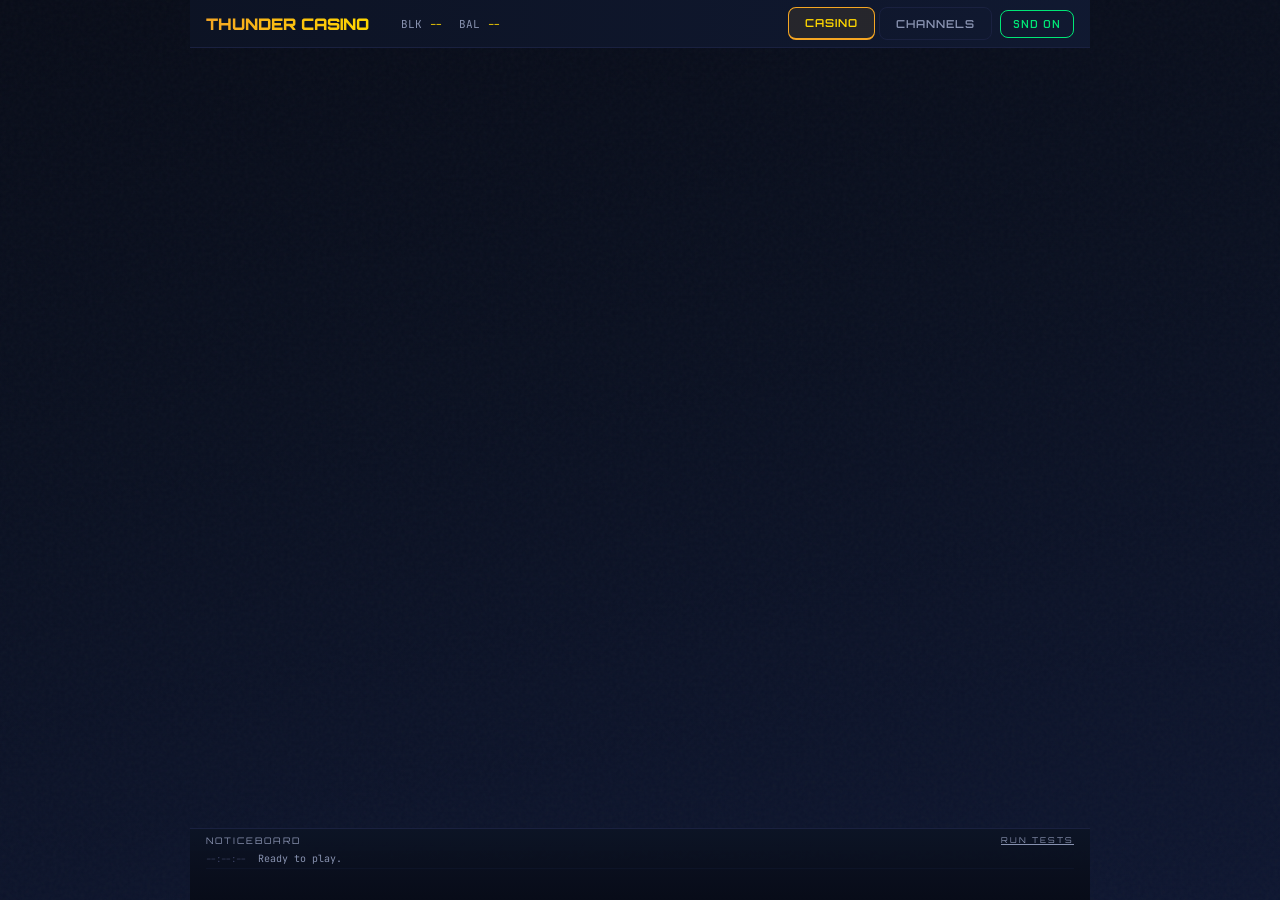
==== commit 31e2b844: "v1.0.1 — Clean rebuild from v0.7.6 + comprehensive test suite Clean rebuild from v0.7.6 baseline (Ap" ====
--- a/index.html
+++ b/index.html
@@ -591,11 +591,25 @@
 				<div>
 					<div class="balance-label" style="text-align:center;">Channel</div>
 					<div id="game-channel-name" class="text-ghost" style="text-align:center; font-size:13px;"></div>
+					<div id="role-badge" style="text-align:center; font-size:9px; text-transform:uppercase; letter-spacing:1px; margin-top:2px;"></div>
 				</div>
 				<div style="text-align:right;">
 					<div class="balance-label">Their Balance</div>
 					<div id="game-their-balance" class="balance-amount opponent">0</div>
 				</div>
+			</div>
+
+			<!-- Role selection panel (shown before first game) -->
+			<div id="role-select-panel" class="card hidden" style="text-align:center; padding:16px;">
+				<div style="font-size:14px; font-weight:bold; margin-bottom:8px;">CHOOSE YOUR ROLE</div>
+				<div class="text-ghost" style="font-size:11px; margin-bottom:12px;">
+					PLAYER places bets. HOUSE watches and pays out.
+				</div>
+				<div style="display:flex; gap:12px; justify-content:center;">
+					<button class="btn btn-primary" id="btn-role-player" onclick="selectRole('PLAYER')">I'M THE PLAYER</button>
+					<button class="btn btn-secondary" id="btn-role-house" onclick="selectRole('HOUSE')">I'M THE HOUSE</button>
+				</div>
+				<div id="role-status" class="text-ghost" style="font-size:10px; margin-top:8px;"></div>
 			</div>
 
 			<!-- Stats bar -->
@@ -688,9 +702,18 @@
 				</div>
 			</div>
 
+			<!-- Chat input -->
+			<div style="display:flex; gap:6px; margin-top:6px;">
+				<input id="chat-input" type="text" class="bet-input" placeholder="Chat..."
+					   maxlength="200" style="flex:1; font-size:12px;"
+					   onkeydown="if(event.key==='Enter')sendChat()">
+				<button class="btn btn-secondary btn-sm" onclick="sendChat()">SEND</button>
+			</div>
+
 			<!-- Channel controls -->
 			<div class="flex-between mt-8">
 				<button class="btn btn-secondary btn-sm" onclick="exitGame()">BACK</button>
+				<button class="btn btn-secondary btn-sm hidden" id="swap-roles-btn" onclick="swapRoles()">SWAP ROLES</button>
 				<button class="btn btn-danger btn-sm" onclick="closeChannelPrompt()">CLOSE CHANNEL</button>
 			</div>
 		</div>
@@ -758,7 +781,7 @@
 	<!-- FOOTER — fixed noticeboard bar                                -->
 	<!-- ============================================================ -->
 	<div class="app-footer">
-		<div class="noticeboard-title">NOTICEBOARD</div>
+		<div class="noticeboard-title">NOTICEBOARD <a href="test.html" style="float:right;color:#8892b0;font-size:8px;">RUN TESTS</a></div>
 		<div id="noticeboard-entries">
 			<div class="notice-entry">
 				<span class="notice-time">--:--:--</span>
@@ -1503,7 +1526,8 @@
 			ANIM.dimPicks();
 			numEl.textContent = '?';
 			numEl.className = 'result-number waiting';
-			labelEl.innerHTML = '<span class="phase-text finding">FINDING HOUSE...</span>';
+			labelEl.innerHTML = '<span class="phase-text finding">FINDING HOUSE...</span>'
+				+ '<br><a href="#" onclick="cancelGame();return false;" style="color:#f5a623;font-size:10px;">CANCEL</a>';
 			labelEl.className = 'result-label';
 			ANIM.setBorderState('spinning-border');
 			startStepTimeout('house response');
@@ -1690,7 +1714,10 @@
 var CURRENT_CHANNEL  = null;
 var CURRENT_GAME     = 'flip';
 var CURRENT_PICKS    = [];  // Array of selected pick indices (multi-pick)
-var BET_MODE         = 'picks'; // 'picks' = per-number bet, 'group' = single bet on group
+// BET_MODE removed — all bets are per-number picks (no group bets)
+var CURRENT_ROLE     = '';  // 'PLAYER', 'HOUSE', or '' (unset)
+var ROUNDS_SINCE_ROLE = 0;
+var ROLE_TIMEOUT     = null;
 var MAXIMA_CONTACTS  = [];
 var USER_BALANCE     = [];
 var GAME_WINS        = 0;
@@ -2238,6 +2265,11 @@
 		document.getElementById('game-their-balance').textContent = fmtBal(theiramt);
 		document.getElementById('game-channel-name').textContent = name;
 
+		// Role setup
+		CURRENT_ROLE = ch.MYROLE || '';
+		ROUNDS_SINCE_ROLE = parseInt(ch.ROUNDSPLAYED) || 0;
+		updateRoleBadge();
+
 		updateStats();
 		selectGameType('flip');
 
@@ -2245,7 +2277,23 @@
 		document.getElementById('casino-channel-list').classList.add('hidden');
 		document.getElementById('view-game').classList.remove('hidden');
 
-		addGameLog('system', 'Session started with ' + name + '. Balance: ' + myamt + ' / ' + theiramt);
+		// If no role set, show role selection panel and hide game area
+		var gameArea = document.getElementById('game-area');
+		var rolePanel = document.getElementById('role-select-panel');
+		if(!CURRENT_ROLE){
+			if(rolePanel) rolePanel.classList.remove('hidden');
+			if(gameArea) gameArea.classList.add('hidden');
+			document.getElementById('role-status').textContent = '';
+			var btnP = document.getElementById('btn-role-player');
+			var btnH = document.getElementById('btn-role-house');
+			if(btnP) btnP.disabled = false;
+			if(btnH) btnH.disabled = false;
+		} else {
+			if(rolePanel) rolePanel.classList.add('hidden');
+			if(gameArea) gameArea.classList.remove('hidden');
+		}
+
+		addGameLog('system', 'Session started with ' + name + '. Balance: ' + fmtBal(myamt) + ' / ' + fmtBal(theiramt));
 		addNotice('system', 'Session started with ' + name);
 	});
 }
@@ -2253,8 +2301,13 @@
 function exitGame(){
 	IN_GAME_SESSION = false;
 	CURRENT_CHANNEL = null;
+	CURRENT_ROLE = '';
+	ROUNDS_SINCE_ROLE = 0;
+	if(ROLE_TIMEOUT){ clearTimeout(ROLE_TIMEOUT); ROLE_TIMEOUT = null; }
 	document.getElementById('view-game').classList.add('hidden');
 	document.getElementById('casino-channel-list').classList.remove('hidden');
+	var swapBtn = document.getElementById('swap-roles-btn');
+	if(swapBtn) swapBtn.classList.add('hidden');
 	loadCasinoChannels();
 }
 
@@ -2263,10 +2316,8 @@
  * GAME TYPE + PICK SELECTION
  * ========================================================================= */
 
-/* ---- Roulette group bet helpers ---- */
 function clearPicks(){
 	CURRENT_PICKS = [];
-	BET_MODE = 'picks';
 	document.querySelectorAll('.pick-btn').forEach(function(btn){
 		btn.classList.remove('selected');
 	});
@@ -2275,22 +2326,10 @@
 	updatePlayButton();
 }
 
-function selectRouletteGroup(groupPicks){
-	// Group bet = single bet at casino odds. Replace all picks.
-	BET_MODE = 'group';
-	CURRENT_PICKS = groupPicks.slice(); // Replace, don't add
-	SFX.chip_click();
-	document.querySelectorAll('.pick-btn').forEach(function(btn){
-		var p = parseInt(btn.dataset.pick);
-		btn.classList.toggle('selected', CURRENT_PICKS.indexOf(p) >= 0);
-	});
-	updateOddsDisplay();
-	updatePlayButton();
-}
-
 function buildRouletteTable(){
 	// Zero Edge roulette: 36 numbers, no zero, no house edge
-	// Internal 0-35 → display 1-36. Group bets use INTERNAL indices.
+	// Numbers only — pick 1 to 35 numbers, each at same bet amount
+	// Internal 0-35 → display 1-36
 	// Color arrays from casino.js (single source of truth)
 
 	var html = '<div class="roulette-table">';
@@ -2307,30 +2346,6 @@
 	}
 	html += '</div>';
 
-	// Column bets (3:1) — internal indices
-	html += '<div class="rt-columns">';
-	html += '<button class="pick-btn rt-group" onclick="selectRouletteGroup([0,3,6,9,12,15,18,21,24,27,30,33])">Col 1</button>';
-	html += '<button class="pick-btn rt-group" onclick="selectRouletteGroup([1,4,7,10,13,16,19,22,25,28,31,34])">Col 2</button>';
-	html += '<button class="pick-btn rt-group" onclick="selectRouletteGroup([2,5,8,11,14,17,20,23,26,29,32,35])">Col 3</button>';
-	html += '</div>';
-
-	// Dozen bets (3:1)
-	html += '<div class="rt-dozens">';
-	html += '<button class="pick-btn rt-group" onclick="selectRouletteGroup([0,1,2,3,4,5,6,7,8,9,10,11])">1st 12</button>';
-	html += '<button class="pick-btn rt-group" onclick="selectRouletteGroup([12,13,14,15,16,17,18,19,20,21,22,23])">2nd 12</button>';
-	html += '<button class="pick-btn rt-group" onclick="selectRouletteGroup([24,25,26,27,28,29,30,31,32,33,34,35])">3rd 12</button>';
-	html += '</div>';
-
-	// Outside bets (2:1)
-	html += '<div class="rt-outside">';
-	html += '<button class="pick-btn rt-group" onclick="selectRouletteGroup([0,1,2,3,4,5,6,7,8,9,10,11,12,13,14,15,16,17])">1-18</button>';
-	html += '<button class="pick-btn rt-group" onclick="selectRouletteGroup([1,3,5,7,9,11,13,15,17,19,21,23,25,27,29,31,33,35])">EVEN</button>';
-	html += '<button class="pick-btn rt-group rt-red-btn" onclick="selectRouletteGroup(ROULETTE_RED_INTERNAL)">RED</button>';
-	html += '<button class="pick-btn rt-group rt-black-btn" onclick="selectRouletteGroup(ROULETTE_BLACK_INTERNAL)">BLACK</button>';
-	html += '<button class="pick-btn rt-group" onclick="selectRouletteGroup([0,2,4,6,8,10,12,14,16,18,20,22,24,26,28,30,32,34])">ODD</button>';
-	html += '<button class="pick-btn rt-group" onclick="selectRouletteGroup([18,19,20,21,22,23,24,25,26,27,28,29,30,31,32,33,34,35])">19-36</button>';
-	html += '</div>';
-
 	// Clear picks button
 	html += '<div style="margin-top:4px; text-align:center;">';
 	html += '<button class="btn btn-secondary btn-sm" onclick="clearPicks()" style="width:100%;">CLEAR PICKS</button>';
@@ -2345,7 +2360,7 @@
 
 	CURRENT_GAME = gametype;
 	CURRENT_PICKS = [];
-	BET_MODE = 'picks';
+
 
 	document.querySelectorAll('.game-type-btn').forEach(function(btn){
 		btn.classList.toggle('active', btn.dataset.game === gametype);
@@ -2392,13 +2407,10 @@
 	}
 	var chance = ((n / game.range) * 100).toFixed(1) + '%';
 	var betVal = parseFloat(document.getElementById('bet-amount').value) || 0;
-	if(BET_MODE === 'group'){
-		var groupOdds = (game.range / n - 1).toFixed(0) + ':1';
-		document.getElementById('odds-display').textContent = n + ' numbers — ' + groupOdds + ' — ' + chance + ' — stake: ' + betVal;
-	} else {
-		var totalRisk = betVal * n;
-		document.getElementById('odds-display').textContent = n + ' picks × ' + betVal + ' = ' + totalRisk + ' total — 35:1 each — ' + chance;
-	}
+	var totalRisk = betVal * n;
+	var payoutRatio = (game.range / n) - 1;
+	var oddsLabel = payoutRatio.toFixed(0) + ':1';
+	document.getElementById('odds-display').textContent = n + ' picks × ' + betVal + ' = ' + totalRisk + ' total — ' + oddsLabel + ' each — ' + chance;
 }
 
 function selectPick(pick){
@@ -2406,7 +2418,7 @@
 
 	var game = GAME_TYPES[CURRENT_GAME];
 	SFX.chip_click();
-	BET_MODE = 'picks'; // Individual tap = per-number betting
+	// All bets are per-number picks
 
 	if(game.maxPicks === 1){
 		CURRENT_PICKS = [pick];
@@ -2431,6 +2443,12 @@
 
 function updatePlayButton(){
 	var btn = document.getElementById('btn-play');
+	if(CURRENT_ROLE === 'HOUSE'){
+		btn.disabled = true;
+		btn.textContent = 'WATCHING';
+		return;
+	}
+	btn.textContent = 'PLACE BET';
 	if(GAME_PHASE !== 'IDLE' || GAME_BUSY){
 		btn.disabled = true;
 		return;
@@ -2441,11 +2459,107 @@
 
 
 /* =========================================================================
+ * ROLE SELECTION + CHAT
+ * ========================================================================= */
+
+function updateRoleBadge(){
+	var badge = document.getElementById('role-badge');
+	if(!badge) return;
+	if(CURRENT_ROLE === 'PLAYER'){
+		badge.textContent = 'PLAYER';
+		badge.style.color = '#ffd700';
+	} else if(CURRENT_ROLE === 'HOUSE'){
+		badge.textContent = 'HOUSE';
+		badge.style.color = '#8892b0';
+	} else {
+		badge.textContent = '';
+	}
+}
+
+function selectRole(role){
+	if(GAME_PHASE !== 'IDLE'){
+		thunderAlert('Finish the current round first');
+		return;
+	}
+	// Disable buttons while waiting for confirmation
+	var btnP = document.getElementById('btn-role-player');
+	var btnH = document.getElementById('btn-role-house');
+	if(btnP) btnP.disabled = true;
+	if(btnH) btnH.disabled = true;
+	CURRENT_ROLE = role;
+
+	// Update local DB
+	MDS.sql("UPDATE channels SET myrole='"+role+"', roundsplayed=0 WHERE hashid='"+CURRENT_CHANNEL+"'");
+	ROUNDS_SINCE_ROLE = 0;
+	updateRoleBadge();
+	updatePlayButton();
+
+	// Send to counterparty
+	sqlSelectChannel(CURRENT_CHANNEL, function(sql){
+		if(sql.count === 0) return;
+		var ch = sql.rows[0];
+		var othermax = (ch.USERNUM == '1') ? ch.USER2MAXIMAID : ch.USER1MAXIMAID;
+		sendMaximaMessage(othermax, roleSelectMessage(CURRENT_CHANNEL, role));
+	});
+
+	document.getElementById('role-status').textContent = 'Waiting for confirmation...';
+
+	// Timeout fallback for old-version counterparty
+	if(ROLE_TIMEOUT) clearTimeout(ROLE_TIMEOUT);
+	ROLE_TIMEOUT = setTimeout(function(){
+		if(document.getElementById('role-select-panel') &&
+		   !document.getElementById('role-select-panel').classList.contains('hidden')){
+			document.getElementById('role-status').textContent = 'No response — playing without roles.';
+			CURRENT_ROLE = 'PLAYER';
+			MDS.sql("UPDATE channels SET myrole='PLAYER' WHERE hashid='"+CURRENT_CHANNEL+"'");
+			updateRoleBadge();
+			setTimeout(function(){
+				document.getElementById('role-select-panel').classList.add('hidden');
+				document.getElementById('game-area').classList.remove('hidden');
+				updatePlayButton();
+			}, 2000);
+		}
+	}, 15000);
+}
+
+function swapRoles(){
+	var newRole = (CURRENT_ROLE === 'PLAYER') ? 'HOUSE' : 'PLAYER';
+	selectRole(newRole);
+	document.getElementById('swap-roles-btn').classList.add('hidden');
+	addGameLog('system', 'Swapping to ' + newRole + '...');
+}
+
+function sendChat(){
+	var input = document.getElementById('chat-input');
+	if(!input) return;
+	var text = input.value.trim();
+	if(!text || !CURRENT_CHANNEL) return;
+	input.value = '';
+
+	addGameLog('chat', 'You: ' + text);
+
+	sqlSelectChannel(CURRENT_CHANNEL, function(sql){
+		if(sql.count === 0) return;
+		var ch = sql.rows[0];
+		var othermax = (ch.USERNUM == '1') ? ch.USER2MAXIMAID : ch.USER1MAXIMAID;
+		sendMaximaMessage(othermax, chatMessage(CURRENT_CHANNEL, text));
+	});
+}
+
+
+function cancelGame(){
+	addGameLog('warn', 'Game cancelled');
+	abortAndReset();
+}
+
+
+/* =========================================================================
  * playRound -- User clicks PLACE BET
  * ========================================================================= */
 
 function playRound(){
 	if(!CURRENT_CHANNEL || CURRENT_PICKS.length === 0 || GAME_PHASE !== 'IDLE' || GAME_BUSY) return;
+	if(CURRENT_ROLE === 'HOUSE') return;
 
 	var userBetamt = document.getElementById('bet-amount').value;
 	var gametype = CURRENT_GAME;
@@ -2460,15 +2574,9 @@
 	}
 	userBetamt = bet.toString();  // Force integer — no decimals in bet amounts
 
-	// Individual picks: each pick is its own bet. Total = bet × numpicks.
-	// Group bets: bet IS the total. No multiplication.
-	// Protocol ba = total at risk in both cases. wn = ba × (range/numpicks).
-	var protocolBetamt;
-	if(BET_MODE === 'group'){
-		protocolBetamt = userBetamt;  // Group: bet = total
-	} else {
-		protocolBetamt = new Decimal(userBetamt).mul(numpicks).toString();  // Individual: bet per number × count
-	}
+	// Each pick is its own bet. Total at risk = bet × numpicks.
+	// Protocol ba = total at risk. wn = ba × (range/numpicks).
+	var protocolBetamt = new Decimal(userBetamt).mul(numpicks).toString();
 
 	GAME_BUSY = true;
 
@@ -2481,14 +2589,9 @@
 	setGamePhase('PLACING');
 
 	var pickLabels = CURRENT_PICKS.map(function(p){ return getPickLabel(gametype, p); }).join(', ');
-	if(BET_MODE === 'group'){
-		addGameLog('info', 'Placing ' + game.name + ' group bet: ' + userBetamt + ' on ' + numpicks + ' numbers');
-		addNotice('info', 'Group bet: ' + userBetamt + ' on ' + numpicks + ' numbers');
-	} else {
-		var totalDisplay = parseFloat(userBetamt) * numpicks;
-		addGameLog('info', 'Placing ' + game.name + ' bet: ' + userBetamt + ' × ' + numpicks + ' = ' + totalDisplay + ' on ' + pickLabels);
-		addNotice('info', 'Bet: ' + userBetamt + ' × ' + numpicks + ' on ' + (numpicks > 3 ? numpicks + ' picks' : pickLabels));
-	}
+	var totalDisplay = parseFloat(userBetamt) * numpicks;
+	addGameLog('info', 'Placing ' + game.name + ' bet: ' + userBetamt + ' × ' + numpicks + ' = ' + totalDisplay + ' on ' + pickLabels);
+	addNotice('info', 'Bet: ' + userBetamt + ' × ' + numpicks + ' on ' + (numpicks > 3 ? numpicks + ' picks' : pickLabels));
 
 	// Store pending game — protocol betamt = total at risk
 	MDS.keypair.set("casino_pending_" + CURRENT_CHANNEL, JSON.stringify({
@@ -2560,6 +2663,16 @@
 		}
 	}
 	GAME_ROUNDS++;
+	ROUNDS_SINCE_ROLE++;
+	if(CURRENT_ROLE && ROUNDS_SINCE_ROLE >= 5 && ROUNDS_SINCE_ROLE % 5 === 0){
+		addGameLog('system', ROUNDS_SINCE_ROLE + ' rounds played — swap roles?');
+		var swapBtn = document.getElementById('swap-roles-btn');
+		if(swapBtn) swapBtn.classList.remove('hidden');
+	}
+	// Update rounds in DB
+	if(CURRENT_CHANNEL){
+		MDS.sql("UPDATE channels SET roundsplayed="+ROUNDS_SINCE_ROLE+" WHERE hashid='"+CURRENT_CHANNEL+"'");
+	}
 	updateStats();
 
 	// 2. Add round pip -- THE ONLY PLACE
@@ -2642,11 +2755,11 @@
 
 	// Compute correct house P&L amounts
 	var gm = GAME_TYPES[gametype];
-	var bv = parseFloat(comms.betamt);
-	var houseWinAmt = bv;
+	var bv = parseFloat(comms.betamt);  // ba = total at risk (already userBet × numpicks)
+	var houseWinAmt = bv;  // House wins the total stake
 	var houseNumpicks = parseInt(comms.numpicks) || 1;
 	var houseEp = gm ? gm.range / houseNumpicks : 2;
-	var houseLoseAmt = bv * (houseEp - 1);
+	var houseLoseAmt = bv * (houseEp - 1);  // House loses betamt × (range/numpicks - 1)
 
 	// Start the spin animation
 	ANIM.startSpin(gametype);
@@ -2947,7 +3060,43 @@
 				addGameLog('warn', 'Abandoned: ' + (comms.reason || 'Unknown'));
 				abortAndReset();
 
-			/* Props removed — will be a separate Thunder Props dapp */
+			/* ---- Role selection ---- */
+			} else if(comms.type === 'ROLE_ASSIGNED'){
+				if(ROLE_TIMEOUT){ clearTimeout(ROLE_TIMEOUT); ROLE_TIMEOUT = null; }
+				CURRENT_ROLE = comms.myrole;
+				ROUNDS_SINCE_ROLE = 0;
+				updateRoleBadge();
+				updatePlayButton();
+				// Hide role panel, show game area
+				var rp = document.getElementById('role-select-panel');
+				var ga = document.getElementById('game-area');
+				if(rp) rp.classList.add('hidden');
+				if(ga) ga.classList.remove('hidden');
+				addGameLog('system', 'Roles set: You are ' + comms.myrole);
+				addNotice('info', 'You are ' + comms.myrole + ', they are ' + comms.theirrole);
+
+			} else if(comms.type === 'ROLE_CONFLICT'){
+				document.getElementById('role-status').textContent =
+					'Both chose ' + comms.theirrole + ' — use chat to decide, then pick again.';
+				// Re-enable role buttons so they can pick again
+				var btnP = document.getElementById('btn-role-player');
+				var btnH = document.getElementById('btn-role-house');
+				if(btnP) btnP.disabled = false;
+				if(btnH) btnH.disabled = false;
+				addNotice('warn', 'Role conflict — both chose ' + comms.theirrole);
+
+			/* ---- Chat ---- */
+			} else if(comms.type === 'CHAT_RECEIVED'){
+				if(IN_GAME_SESSION && comms.hashid === CURRENT_CHANNEL){
+					addGameLog('chat', 'Them: ' + comms.text);
+				}
+				addNotice('info', 'Chat: ' + comms.text);
+
+			} else if(comms.type === 'PERMISSION_ERROR'){
+				addNotice('warn', comms.message || 'Permission error');
+			} else if(comms.type === 'PENDING_ACTION'){
+				addNotice('warn', comms.message || 'Action pending approval');
+
 		}
 		}
 
--- a/style.css
+++ b/style.css
@@ -693,6 +693,7 @@
 .log-type.info { color: #00e5ff; }
 .log-type.warn { color: #f5a623; }
 .log-type.system { color: #8892b0; }
+.log-type.chat { color: #bb86fc; }
 .log-msg { color: #8892b0; }
 
 /* ==========================================================================
